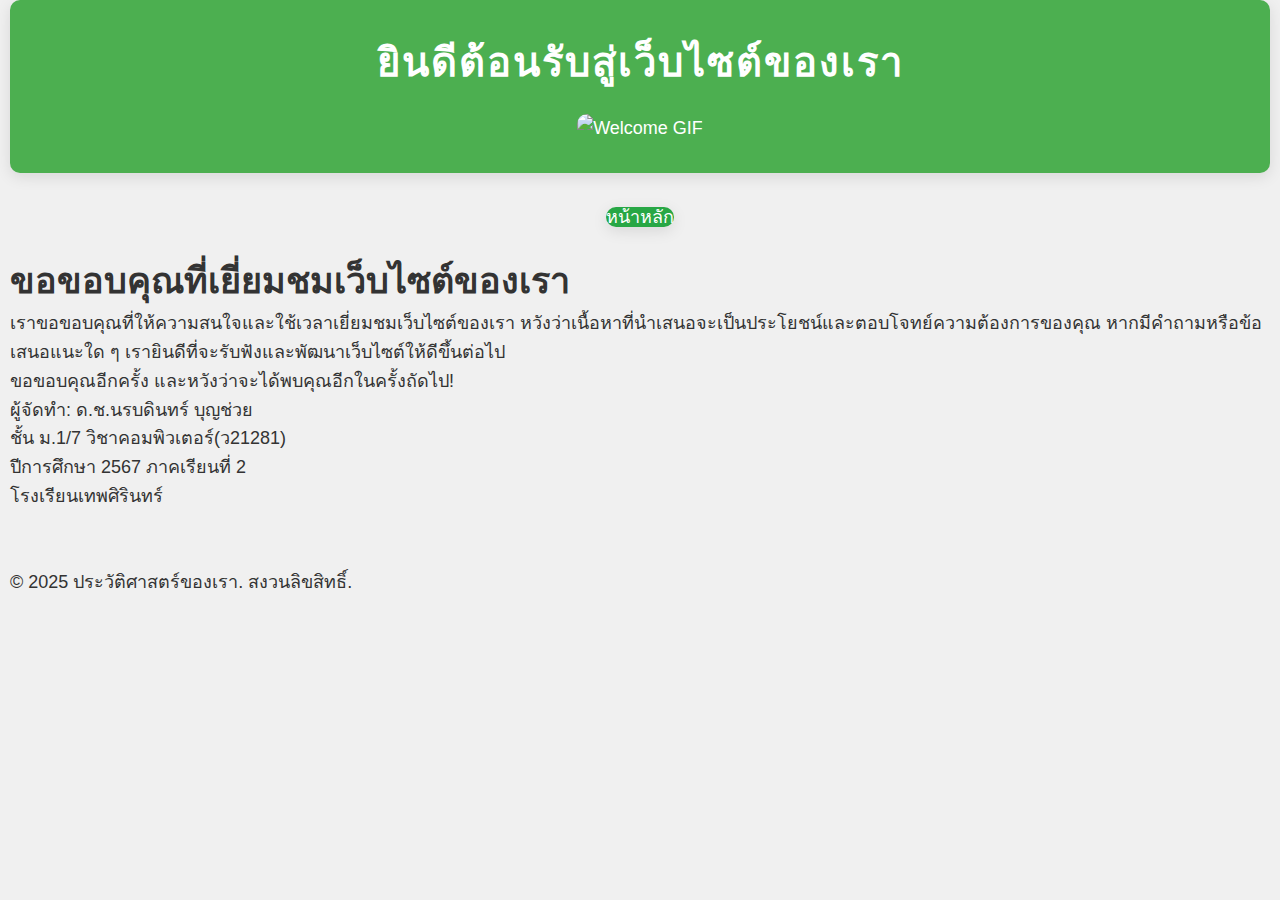
==== Creator.html @ 5ab39163 "Add files via upload" ====
<!DOCTYPE html>
<html lang="en">
<head>
    <meta charset="UTF-8">
    <meta name="viewport" content="width=device-width, initial-scale=1.0">
    <title>History Page</title>
    <link rel="stylesheet" href="style.css">
    
</head>
<body>

    <!-- เบนเนอร์ (GIF) -->
    <header>
        <div class="header-content">
            <h1>ยินดีต้อนรับสู่เว็บไซต์ของเรา</h1>
            <!-- เพิ่มไฟล์ GIF ที่วนซ้ำ -->
            <img src="https://github.com/momomiki17/Brazil./blob/main/images/images/images.06.gif?raw=true" alt="Welcome GIF" class="banner-image">
        </div>
    </header>

    <!-- Navigation Bar with buttons -->
    <nav>
        <a href="index.html" class="btn">หน้าหลัก</a>
    </nav>

    <!-- Content Section -->
    <main>
        <section class="content">
            <div class="animal-details">
                <div class="image-container">
                    <h1>ขอขอบคุณที่เยี่ยมชมเว็บไซต์ของเรา</h1>

                    <div class="content">
                        <p>เราขอขอบคุณที่ให้ความสนใจและใช้เวลาเยี่ยมชมเว็บไซต์ของเรา หวังว่าเนื้อหาที่นำเสนอจะเป็นประโยชน์และตอบโจทย์ความต้องการของคุณ หากมีคำถามหรือข้อเสนอแนะใด ๆ เรายินดีที่จะรับฟังและพัฒนาเว็บไซต์ให้ดีขึ้นต่อไป</p>
                    </div>
                
                    <div class="footer">
                        <p>ขอขอบคุณอีกครั้ง และหวังว่าจะได้พบคุณอีกในครั้งถัดไป!</p>
                        <p>ผู้จัดทำ: ด.ช.นรบดินทร์ บุญช่วย<br>ชั้น ม.1/7 วิชาคอมพิวเตอร์(ว21281)</p>
                        <p>ปีการศึกษา 2567 ภาคเรียนที่ 2 </p>
                        </p>โรงเรียนเทพศิรินทร์</p>
                </div>

            
            </div>
        </section>
    </main>
    

    <!-- Footer Section -->
    <footer>
        <br><br><p>&copy; 2025 ประวัติศาสตร์ของเรา. สงวนลิขสิทธิ์.</p><br><br>
    </footer>

</body>
</html>
---- style.css ----
/*--General Styles--*/
* {
    box-sizing: border-box;
    margin: 0;
    padding: 0;
    font-family: 'Arial', sans-serif;
}

body {
    background-color: #f0f0f0;
    color: #333;
    font-size: 16px;
    line-height: 1.6;
}

/*--Header--*/
header {
    background-color: #28a745; /* สีเขียว */
    color: white;
    text-align: center;
    padding: 80px 20px;
    box-shadow: 0 4px 15px rgba(0, 0, 0, 0.1);
}

.header-content {
    position: relative;
}

header h1 {
    font-size: 3.5rem;
    font-weight: 700;
    letter-spacing: 1.5px;
}

/* ปรับขนาด GIF ให้มีความกว้าง 1920px และสูง 480px */
.banner-image {
    width: 100%; /* กว้างเต็มหน้าจอ */
    max-width: 1800px; /* จำกัดความกว้างสูงสุดที่ 1920px */
    height: 350px; /* ความสูง 480px */
    object-fit: cover; /* ให้ภาพยืดให้เต็มกรอบแต่ไม่เสียสัดส่วน */
    border-radius: 10px;
    margin-top: 20px;
}

/*--Button Styles--*/
.button-container {
    display: flex;
    justify-content: center;
    gap: 25px;
    margin-top: -50px;
    margin-bottom: 40px;
    flex-wrap: wrap;
}

.btn {
    width: 220px;
    background-color: #28a745; /* สีเขียว */
    text-align: center;
    text-decoration: none;
    color: white;
    border-radius: 12px;
    overflow: hidden;
    position: relative;
    box-shadow: 0 4px 15px rgba(0, 0, 0, 0.1);
    transition: all 0.3s ease;
    cursor: pointer;
    transform: scale(1);
}

.btn:hover {
    background-color: #218838; /* สีเขียวเข้มเมื่อ hover */
    transform: scale(1.05);
    box-shadow: 0 8px 25px rgba(0, 0, 0, 0.2);
}

.btn span {
    display: block;
    padding: 10px;
    font-size: 1.2rem;
    font-weight: bold;
    text-transform: uppercase;
    letter-spacing: 1px;
    background-color: rgba(0, 0, 0, 0.5);
    position: absolute;
    bottom: 10px;
    left: 50%;
    transform: translateX(-50%);
    width: 100%;
    text-align: center;
    color: white;
}

/*--Page Content--*/
.page-content {
    padding: 30px;
    background-color: white;
    border-radius: 15px;
    margin: 20px;
    box-shadow: 0 6px 20px rgba(0, 0, 0, 0.1);
    transition: transform 0.3s ease;
}

.page-content h2 {
    font-size: 2.5rem;
    color: #28a745;
    margin-bottom: 15px;
}

.page-content p {
    font-size: 1.1rem;
    color: #555;
}

.page-content:hover {
    transform: translateY(-5px);
}
/* General Styles */
* {
    box-sizing: border-box;
    margin: 0;
    padding: 0;
    font-family: 'Poppins', sans-serif; /* เปลี่ยนเป็นฟอนต์ที่อ่านง่าย */
}

body {
    background-color: #f0f0f0;
    color: #333;
    line-height: 1.6; /* เพิ่มระยะห่างระหว่างบรรทัด */
    font-size: 18px; /* กำหนดขนาดฟอนต์ */
    padding: 0 10px; /* เพิ่มระยะขอบเล็กน้อย */
}

/* Header Section */
header {
    text-align: center;
    padding: 30px;
    background-color: #4CAF50;
    color: white;
    border-radius: 10px; /* เพิ่มมุมโค้งให้กับ header */
    margin-bottom: 30px;
}

header h1 {
    font-size: 2.5rem;
    letter-spacing: 2px; /* เพิ่มระยะห่างระหว่างตัวอักษร */
    text-transform: uppercase; /* เปลี่ยนข้อความให้เป็นตัวพิมพ์ใหญ่ */
    font-weight: bold;
}

/* Navigation Bar */
nav {
    text-align: center;
    margin: 20px 0;
}
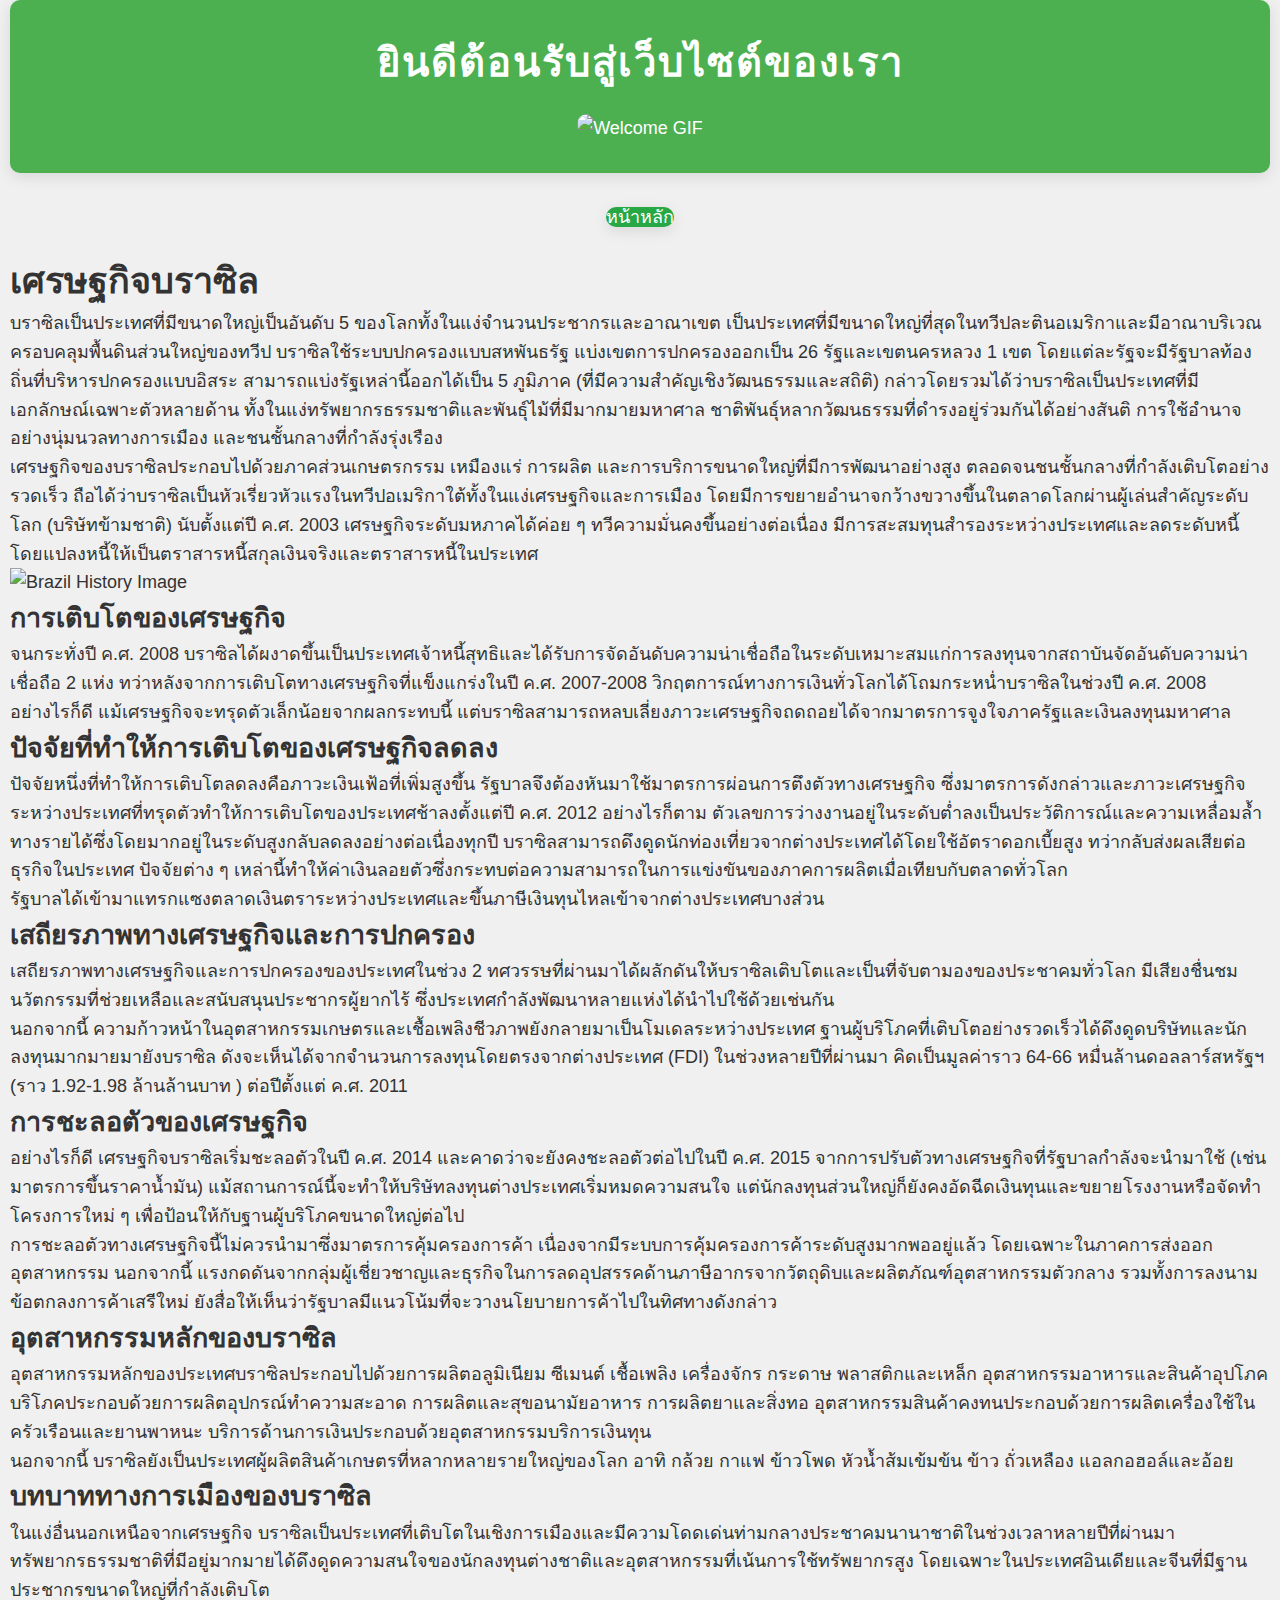
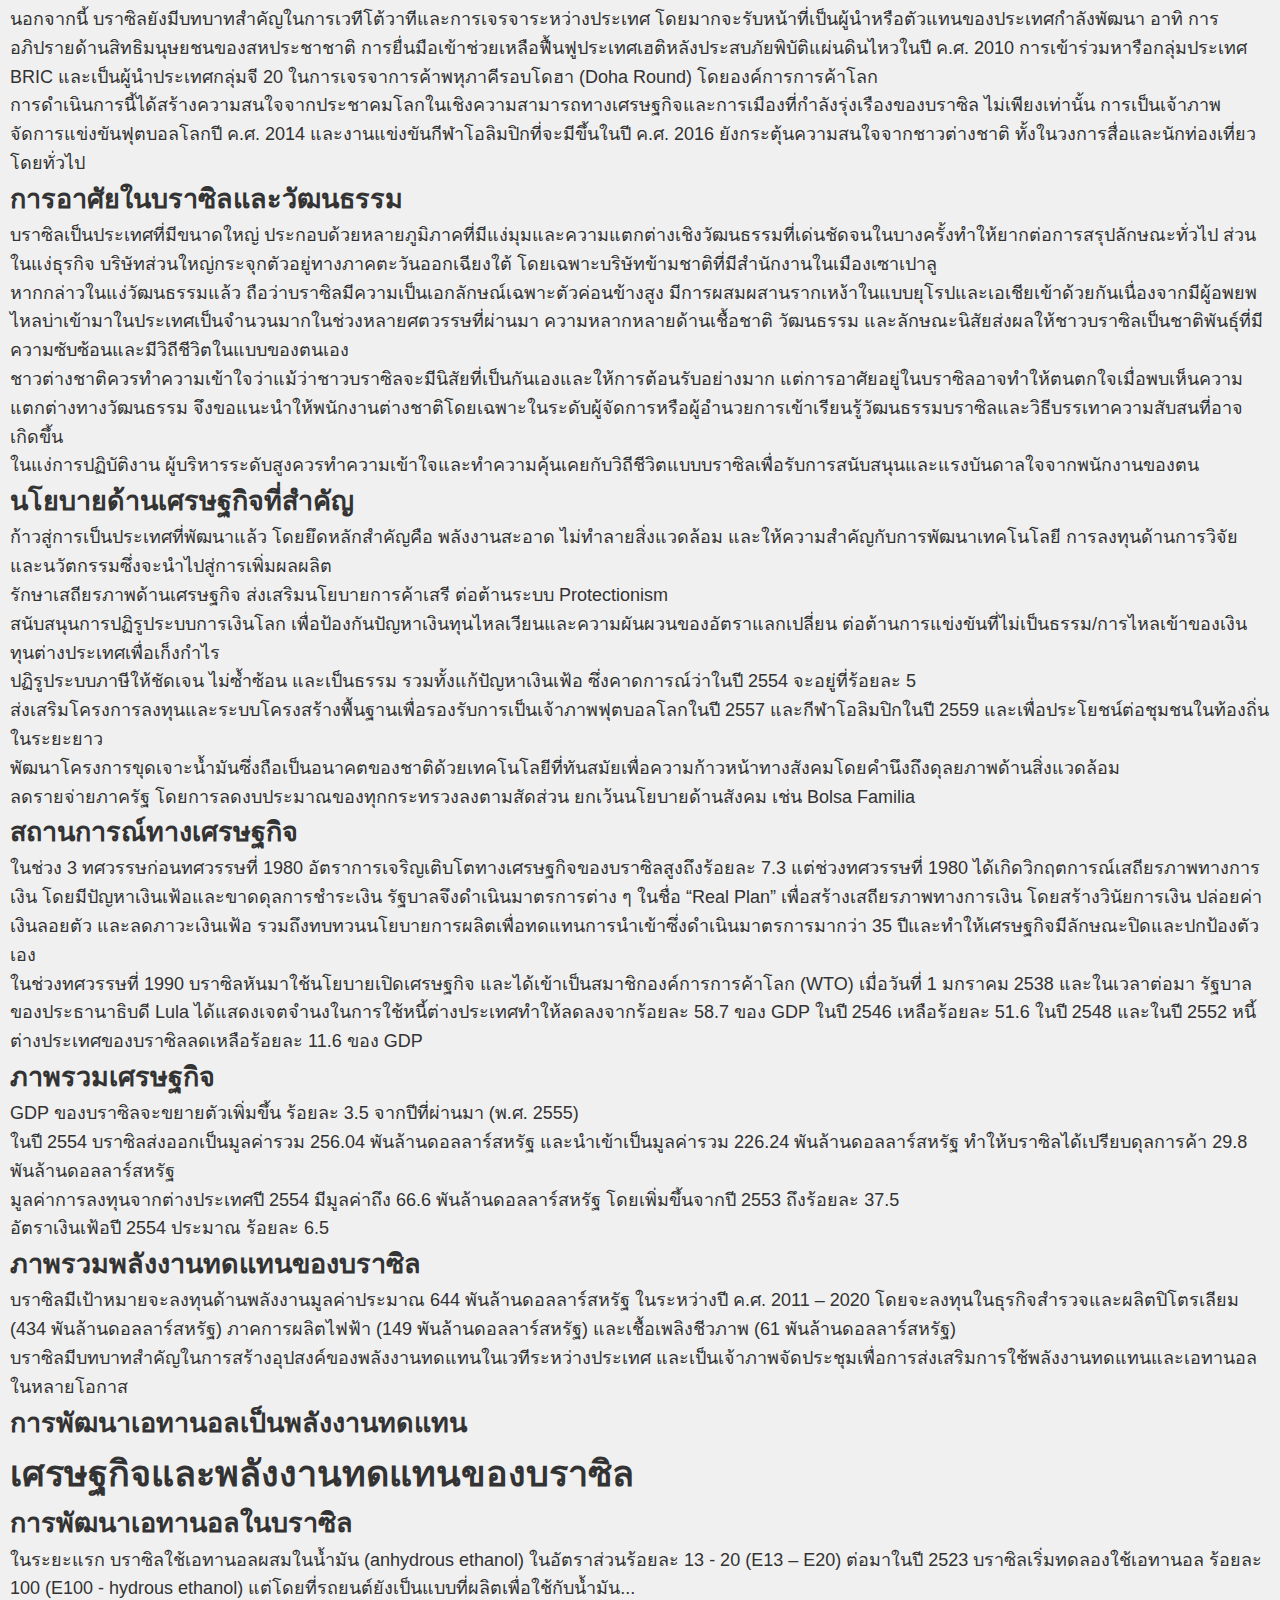
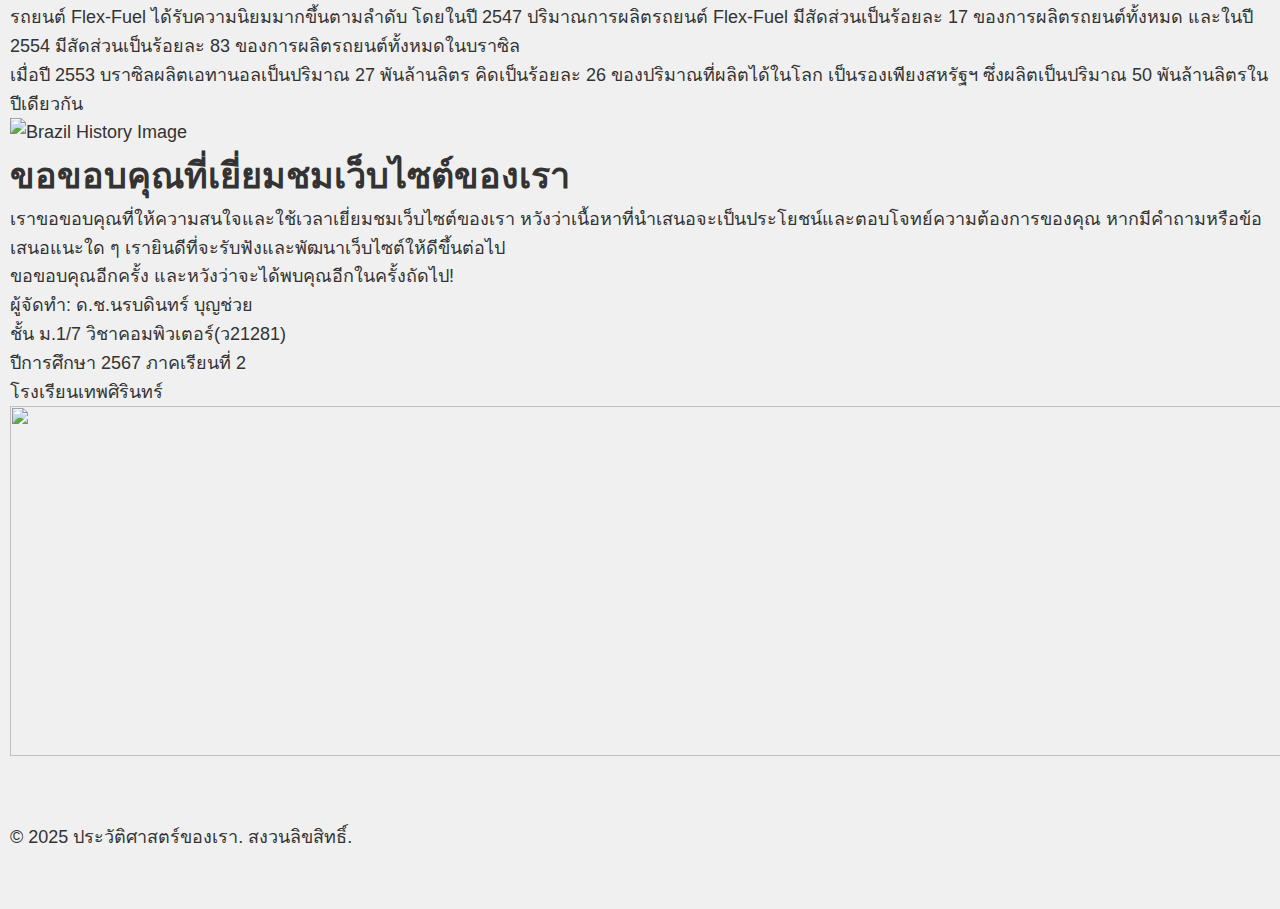
==== commit 330c3445: "Update Creator.html" ====
--- a/Creator.html
+++ b/Creator.html
@@ -27,7 +27,105 @@
     <main>
         <section class="content">
             <div class="animal-details">
+                <h1>เศรษฐกิจบราซิล</h1>
                 <div class="image-container">
+                    <p>บราซิลเป็นประเทศที่มีขนาดใหญ่เป็นอันดับ 5 ของโลกทั้งในแง่จำนวนประชากรและอาณาเขต เป็นประเทศที่มีขนาดใหญ่ที่สุดในทวีปละตินอเมริกาและมีอาณาบริเวณครอบคลุมพื้นดินส่วนใหญ่ของทวีป บราซิลใช้ระบบปกครองแบบสหพันธรัฐ แบ่งเขตการปกครองออกเป็น 26 รัฐและเขตนครหลวง 1 เขต โดยแต่ละรัฐจะมีรัฐบาลท้องถิ่นที่บริหารปกครองแบบอิสระ สามารถแบ่งรัฐเหล่านี้ออกได้เป็น 5 ภูมิภาค (ที่มีความสำคัญเชิงวัฒนธรรมและสถิติ) กล่าวโดยรวมได้ว่าบราซิลเป็นประเทศที่มีเอกลักษณ์เฉพาะตัวหลายด้าน ทั้งในแง่ทรัพยากรธรรมชาติและพันธุ์ไม้ที่มีมากมายมหาศาล ชาติพันธุ์หลากวัฒนธรรมที่ดำรงอยู่ร่วมกันได้อย่างสันติ การใช้อำนาจอย่างนุ่มนวลทางการเมือง และชนชั้นกลางที่กำลังรุ่งเรือง</p>
+        </section>
+
+        <section class="section">
+            <p>เศรษฐกิจของบราซิลประกอบไปด้วยภาคส่วนเกษตรกรรม เหมืองแร่ การผลิต และการบริการขนาดใหญ่ที่มีการพัฒนาอย่างสูง ตลอดจนชนชั้นกลางที่กำลังเติบโตอย่างรวดเร็ว ถือได้ว่าบราซิลเป็นหัวเรี่ยวหัวแรงในทวีปอเมริกาใต้ทั้งในแง่เศรษฐกิจและการเมือง โดยมีการขยายอำนาจกว้างขวางขึ้นในตลาดโลกผ่านผู้เล่นสำคัญระดับโลก (บริษัทข้ามชาติ) นับตั้งแต่ปี ค.ศ. 2003 เศรษฐกิจระดับมหภาคได้ค่อย ๆ ทวีความมั่นคงขึ้นอย่างต่อเนื่อง มีการสะสมทุนสำรองระหว่างประเทศและลดระดับหนี้โดยแปลงหนี้ให้เป็นตราสารหนี้สกุลเงินจริงและตราสารหนี้ในประเทศ</p>
+            <img src="https://github.com/momomiki17/brasil.com/blob/main/images/images/images.13.gif?raw=true" alt="Brazil History Image" width="1500" height="350">
+        </section>
+
+        <section class="section">
+            <h2>การเติบโตของเศรษฐกิจ</h2>
+            <p>จนกระทั่งปี ค.ศ. 2008 บราซิลได้ผงาดขึ้นเป็นประเทศเจ้าหนี้สุทธิและได้รับการจัดอันดับความน่าเชื่อถือในระดับเหมาะสมแก่การลงทุนจากสถาบันจัดอันดับความน่าเชื่อถือ 2 แห่ง ทว่าหลังจากการเติบโตทางเศรษฐกิจที่แข็งแกร่งในปี ค.ศ. 2007-2008 วิกฤตการณ์ทางการเงินทั่วโลกได้โถมกระหน่ำบราซิลในช่วงปี ค.ศ. 2008 อย่างไรก็ดี แม้เศรษฐกิจจะทรุดตัวเล็กน้อยจากผลกระทบนี้ แต่บราซิลสามารถหลบเลี่ยงภาวะเศรษฐกิจถดถอยได้จากมาตรการจูงใจภาครัฐและเงินลงทุนมหาศาล</p>
+            <h2>ปัจจัยที่ทำให้การเติบโตของเศรษฐกิจลดลง</h2>
+            <p>ปัจจัยหนึ่งที่ทำให้การเติบโตลดลงคือภาวะเงินเฟ้อที่เพิ่มสูงขึ้น รัฐบาลจึงต้องหันมาใช้มาตรการผ่อนการตึงตัวทางเศรษฐกิจ ซึ่งมาตรการดังกล่าวและภาวะเศรษฐกิจระหว่างประเทศที่ทรุดตัวทำให้การเติบโตของประเทศช้าลงตั้งแต่ปี ค.ศ. 2012 อย่างไรก็ตาม ตัวเลขการว่างงานอยู่ในระดับต่ำลงเป็นประวัติการณ์และความเหลื่อมล้ำทางรายได้ซึ่งโดยมากอยู่ในระดับสูงกลับลดลงอย่างต่อเนื่องทุกปี บราซิลสามารถดึงดูดนักท่องเที่ยวจากต่างประเทศได้โดยใช้อัตราดอกเบี้ยสูง ทว่ากลับส่งผลเสียต่อธุรกิจในประเทศ ปัจจัยต่าง ๆ เหล่านี้ทำให้ค่าเงินลอยตัวซึ่งกระทบต่อความสามารถในการแข่งขันของภาคการผลิตเมื่อเทียบกับตลาดทั่วโลก</p>
+            <p>รัฐบาลได้เข้ามาแทรกแซงตลาดเงินตราระหว่างประเทศและขึ้นภาษีเงินทุนไหลเข้าจากต่างประเทศบางส่วน</p>
+        </section>
+
+        <section class="section">
+            <h2>เสถียรภาพทางเศรษฐกิจและการปกครอง</h2>
+            <p>เสถียรภาพทางเศรษฐกิจและการปกครองของประเทศในช่วง 2 ทศวรรษที่ผ่านมาได้ผลักดันให้บราซิลเติบโตและเป็นที่จับตามองของประชาคมทั่วโลก มีเสียงชื่นชมนวัตกรรมที่ช่วยเหลือและสนับสนุนประชากรผู้ยากไร้ ซึ่งประเทศกำลังพัฒนาหลายแห่งได้นำไปใช้ด้วยเช่นกัน</p>
+            <p>นอกจากนี้ ความก้าวหน้าในอุตสาหกรรมเกษตรและเชื้อเพลิงชีวภาพยังกลายมาเป็นโมเดลระหว่างประเทศ ฐานผู้บริโภคที่เติบโตอย่างรวดเร็วได้ดึงดูดบริษัทและนักลงทุนมากมายมายังบราซิล ดังจะเห็นได้จากจำนวนการลงทุนโดยตรงจากต่างประเทศ (FDI) ในช่วงหลายปีที่ผ่านมา คิดเป็นมูลค่าราว 64-66 หมื่นล้านดอลลาร์สหรัฐฯ (ราว 1.92-1.98 ล้านล้านบาท ) ต่อปีตั้งแต่ ค.ศ. 2011</p>
+       
+            <h2>การชะลอตัวของเศรษฐกิจ</h2>
+            <p>อย่างไรก็ดี เศรษฐกิจบราซิลเริ่มชะลอตัวในปี ค.ศ. 2014 และคาดว่าจะยังคงชะลอตัวต่อไปในปี ค.ศ. 2015 จากการปรับตัวทางเศรษฐกิจที่รัฐบาลกำลังจะนำมาใช้ (เช่น มาตรการขึ้นราคาน้ำมัน) แม้สถานการณ์นี้จะทำให้บริษัทลงทุนต่างประเทศเริ่มหมดความสนใจ แต่นักลงทุนส่วนใหญ่ก็ยังคงอัดฉีดเงินทุนและขยายโรงงานหรือจัดทำโครงการใหม่ ๆ เพื่อป้อนให้กับฐานผู้บริโภคขนาดใหญ่ต่อไป</p>
+            <p>การชะลอตัวทางเศรษฐกิจนี้ไม่ควรนำมาซึ่งมาตรการคุ้มครองการค้า เนื่องจากมีระบบการคุ้มครองการค้าระดับสูงมากพออยู่แล้ว โดยเฉพาะในภาคการส่งออกอุตสาหกรรม นอกจากนี้ แรงกดดันจากกลุ่มผู้เชี่ยวชาญและธุรกิจในการลดอุปสรรคด้านภาษีอากรจากวัตถุดิบและผลิตภัณฑ์อุตสาหกรรมตัวกลาง รวมทั้งการลงนามข้อตกลงการค้าเสรีใหม่ ยังสื่อให้เห็นว่ารัฐบาลมีแนวโน้มที่จะวางนโยบายการค้าไปในทิศทางดังกล่าว</p>
+        </section>
+
+        <section class="section">
+            <h2>อุตสาหกรรมหลักของบราซิล</h2>
+            <p>อุตสาหกรรมหลักของประเทศบราซิลประกอบไปด้วยการผลิตอลูมิเนียม ซีเมนต์ เชื้อเพลิง เครื่องจักร กระดาษ พลาสติกและเหล็ก อุตสาหกรรมอาหารและสินค้าอุปโภคบริโภคประกอบด้วยการผลิตอุปกรณ์ทำความสะอาด การผลิตและสุขอนามัยอาหาร การผลิตยาและสิ่งทอ อุตสาหกรรมสินค้าคงทนประกอบด้วยการผลิตเครื่องใช้ในครัวเรือนและยานพาหนะ บริการด้านการเงินประกอบด้วยอุตสาหกรรมบริการเงินทุน</p>
+            <p>นอกจากนี้ บราซิลยังเป็นประเทศผู้ผลิตสินค้าเกษตรที่หลากหลายรายใหญ่ของโลก อาทิ กล้วย กาแฟ ข้าวโพด หัวน้ำส้มเข้มข้น ข้าว ถั่วเหลือง แอลกอฮอล์และอ้อย</p>
+        </section>
+
+        <section class="section">
+            <h2>บทบาททางการเมืองของบราซิล</h2>
+            <p>ในแง่อื่นนอกเหนือจากเศรษฐกิจ บราซิลเป็นประเทศที่เติบโตในเชิงการเมืองและมีความโดดเด่นท่ามกลางประชาคมนานาชาติในช่วงเวลาหลายปีที่ผ่านมา ทรัพยากรธรรมชาติที่มีอยู่มากมายได้ดึงดูดความสนใจของนักลงทุนต่างชาติและอุตสาหกรรมที่เน้นการใช้ทรัพยากรสูง โดยเฉพาะในประเทศอินเดียและจีนที่มีฐานประชากรขนาดใหญ่ที่กำลังเติบโต</p>
+            <p>นอกจากนี้ บราซิลยังมีบทบาทสำคัญในการเวทีโต้วาทีและการเจรจาระหว่างประเทศ โดยมากจะรับหน้าที่เป็นผู้นำหรือตัวแทนของประเทศกำลังพัฒนา อาทิ การอภิปรายด้านสิทธิมนุษยชนของสหประชาชาติ การยื่นมือเข้าช่วยเหลือฟื้นฟูประเทศเฮติหลังประสบภัยพิบัติแผ่นดินไหวในปี ค.ศ. 2010 การเข้าร่วมหารือกลุ่มประเทศ BRIC และเป็นผู้นำประเทศกลุ่มจี 20 ในการเจรจาการค้าพหุภาคีรอบโดฮา (Doha Round) โดยองค์การการค้าโลก</p>
+            <p>การดำเนินการนี้ได้สร้างความสนใจจากประชาคมโลกในเชิงความสามารถทางเศรษฐกิจและการเมืองที่กำลังรุ่งเรืองของบราซิล ไม่เพียงเท่านั้น การเป็นเจ้าภาพจัดการแข่งขันฟุตบอลโลกปี ค.ศ. 2014 และงานแข่งขันกีฬาโอลิมปิกที่จะมีขึ้นในปี ค.ศ. 2016 ยังกระตุ้นความสนใจจากชาวต่างชาติ ทั้งในวงการสื่อและนักท่องเที่ยวโดยทั่วไป</p>
+            <h2>การอาศัยในบราซิลและวัฒนธรรม</h2>
+            <p>บราซิลเป็นประเทศที่มีขนาดใหญ่ ประกอบด้วยหลายภูมิภาคที่มีแง่มุมและความแตกต่างเชิงวัฒนธรรมที่เด่นชัดจนในบางครั้งทำให้ยากต่อการสรุปลักษณะทั่วไป ส่วนในแง่ธุรกิจ บริษัทส่วนใหญ่กระจุกตัวอยู่ทางภาคตะวันออกเฉียงใต้ โดยเฉพาะบริษัทข้ามชาติที่มีสำนักงานในเมืองเซาเปาลู</p>
+            <p>หากกล่าวในแง่วัฒนธรรมแล้ว ถือว่าบราซิลมีความเป็นเอกลักษณ์เฉพาะตัวค่อนข้างสูง มีการผสมผสานรากเหง้าในแบบยุโรปและเอเชียเข้าด้วยกันเนื่องจากมีผู้อพยพไหลบ่าเข้ามาในประเทศเป็นจำนวนมากในช่วงหลายศตวรรษที่ผ่านมา ความหลากหลายด้านเชื้อชาติ วัฒนธรรม และลักษณะนิสัยส่งผลให้ชาวบราซิลเป็นชาติพันธุ์ที่มีความซับซ้อนและมีวิถีชีวิตในแบบของตนเอง</p>
+            <p>ชาวต่างชาติควรทำความเข้าใจว่าแม้ว่าชาวบราซิลจะมีนิสัยที่เป็นกันเองและให้การต้อนรับอย่างมาก แต่การอาศัยอยู่ในบราซิลอาจทำให้ตนตกใจเมื่อพบเห็นความแตกต่างทางวัฒนธรรม จึงขอแนะนำให้พนักงานต่างชาติโดยเฉพาะในระดับผู้จัดการหรือผู้อำนวยการเข้าเรียนรู้วัฒนธรรมบราซิลและวิธีบรรเทาความสับสนที่อาจเกิดขึ้น</p>
+            <p>ในแง่การปฏิบัติงาน ผู้บริหารระดับสูงควรทำความเข้าใจและทำความคุ้นเคยกับวิถีชีวิตแบบบราซิลเพื่อรับการสนับสนุนและแรงบันดาลใจจากพนักงานของตน</p>
+        </section>
+
+        <section class="section">
+            <h2>นโยบายด้านเศรษฐกิจที่สำคัญ</h2>
+            <ul class="list">
+                <li>ก้าวสู่การเป็นประเทศที่พัฒนาแล้ว โดยยึดหลักสำคัญคือ พลังงานสะอาด ไม่ทำลายสิ่งแวดล้อม และให้ความสำคัญกับการพัฒนาเทคโนโลยี การลงทุนด้านการวิจัยและนวัตกรรมซึ่งจะนำไปสู่การเพิ่มผลผลิต</li>
+                <li>รักษาเสถียรภาพด้านเศรษฐกิจ ส่งเสริมนโยบายการค้าเสรี ต่อต้านระบบ Protectionism</li>
+                <li>สนับสนุนการปฏิรูประบบการเงินโลก เพื่อป้องกันปัญหาเงินทุนไหลเวียนและความผันผวนของอัตราแลกเปลี่ยน ต่อต้านการแข่งขันที่ไม่เป็นธรรม/การไหลเข้าของเงินทุนต่างประเทศเพื่อเก็งกำไร</li>
+                <li>ปฏิรูประบบภาษีให้ชัดเจน ไม่ซ้ำซ้อน และเป็นธรรม รวมทั้งแก้ปัญหาเงินเฟ้อ ซึ่งคาดการณ์ว่าในปี 2554 จะอยู่ที่ร้อยละ 5</li>
+                <li>ส่งเสริมโครงการลงทุนและระบบโครงสร้างพื้นฐานเพื่อรองรับการเป็นเจ้าภาพฟุตบอลโลกในปี 2557 และกีฬาโอลิมปิกในปี 2559 และเพื่อประโยชน์ต่อชุมชนในท้องถิ่นในระยะยาว</li>
+                <li>พัฒนาโครงการขุดเจาะน้ำมันซึ่งถือเป็นอนาคตของชาติด้วยเทคโนโลยีที่ทันสมัยเพื่อความก้าวหน้าทางสังคมโดยคำนึงถึงดุลยภาพด้านสิ่งแวดล้อม</li>
+                <li>ลดรายจ่ายภาครัฐ โดยการลดงบประมาณของทุกกระทรวงลงตามสัดส่วน ยกเว้นนโยบายด้านสังคม เช่น Bolsa Familia</li>
+            </ul>
+        </section>
+
+        <section class="section">
+            <h2>สถานการณ์ทางเศรษฐกิจ</h2>
+            <p>ในช่วง 3 ทศวรรษก่อนทศวรรษที่ 1980 อัตราการเจริญเติบโตทางเศรษฐกิจของบราซิลสูงถึงร้อยละ 7.3 แต่ช่วงทศวรรษที่ 1980 ได้เกิดวิกฤตการณ์เสถียรภาพทางการเงิน โดยมีปัญหาเงินเฟ้อและขาดดุลการชำระเงิน รัฐบาลจึงดำเนินมาตรการต่าง ๆ ในชื่อ “Real Plan” เพื่อสร้างเสถียรภาพทางการเงิน โดยสร้างวินัยการเงิน ปล่อยค่าเงินลอยตัว และลดภาวะเงินเฟ้อ รวมถึงทบทวนนโยบายการผลิตเพื่อทดแทนการนำเข้าซึ่งดำเนินมาตรการมากว่า 35 ปีและทำให้เศรษฐกิจมีลักษณะปิดและปกป้องตัวเอง</p>
+            <p>ในช่วงทศวรรษที่ 1990 บราซิลหันมาใช้นโยบายเปิดเศรษฐกิจ และได้เข้าเป็นสมาชิกองค์การการค้าโลก (WTO) เมื่อวันที่ 1 มกราคม 2538 และในเวลาต่อมา รัฐบาลของประธานาธิบดี Lula ได้แสดงเจตจำนงในการใช้หนี้ต่างประเทศทำให้ลดลงจากร้อยละ 58.7 ของ GDP ในปี 2546 เหลือร้อยละ 51.6 ในปี 2548 และในปี 2552 หนี้ต่างประเทศของบราซิลลดเหลือร้อยละ 11.6 ของ GDP</p>
+        </section>
+
+        <section class="section">
+            <h2>ภาพรวมเศรษฐกิจ</h2>
+            <ul class="list">
+                <li>GDP ของบราซิลจะขยายตัวเพิ่มขึ้น ร้อยละ 3.5 จากปีที่ผ่านมา (พ.ศ. 2555)</li>
+                <li>ในปี 2554 บราซิลส่งออกเป็นมูลค่ารวม 256.04 พันล้านดอลลาร์สหรัฐ และนำเข้าเป็นมูลค่ารวม 226.24 พันล้านดอลลาร์สหรัฐ ทำให้บราซิลได้เปรียบดุลการค้า 29.8 พันล้านดอลลาร์สหรัฐ</li>
+                <li>มูลค่าการลงทุนจากต่างประเทศปี 2554 มีมูลค่าถึง 66.6 พันล้านดอลลาร์สหรัฐ โดยเพิ่มขึ้นจากปี 2553 ถึงร้อยละ 37.5</li>
+                <li>อัตราเงินเฟ้อปี 2554 ประมาณ ร้อยละ 6.5</li>
+            </ul>
+        </section>
+
+        <section class="section">
+            <h2>ภาพรวมพลังงานทดแทนของบราซิล</h2>
+            <p>บราซิลมีเป้าหมายจะลงทุนด้านพลังงานมูลค่าประมาณ 644 พันล้านดอลลาร์สหรัฐ ในระหว่างปี ค.ศ. 2011 – 2020 โดยจะลงทุนในธุรกิจสำรวจและผลิตปิโตรเลียม (434 พันล้านดอลลาร์สหรัฐ) ภาคการผลิตไฟฟ้า (149 พันล้านดอลลาร์สหรัฐ) และเชื้อเพลิงชีวภาพ (61 พันล้านดอลลาร์สหรัฐ)</p>
+            <p>บราซิลมีบทบาทสำคัญในการสร้างอุปสงค์ของพลังงานทดแทนในเวทีระหว่างประเทศ และเป็นเจ้าภาพจัดประชุมเพื่อการส่งเสริมการใช้พลังงานทดแทนและเอทานอลในหลายโอกาส</p>
+        </section>
+
+        <section class="section">
+            <h2>การพัฒนาเอทานอลเป็นพลังงานทดแทน</h2>
+            <h1>เศรษฐกิจและพลังงานทดแทนของบราซิล</h1>
+        </header>
+        
+        <section>
+            <h2>การพัฒนาเอทานอลในบราซิล</h2>
+            <p>ในระยะแรก บราซิลใช้เอทานอลผสมในน้ำมัน (anhydrous ethanol) ในอัตราส่วนร้อยละ 13 - 20 (E13 – E20) ต่อมาในปี 2523 บราซิลเริ่มทดลองใช้เอทานอล ร้อยละ 100 (E100 - hydrous ethanol) แต่โดยที่รถยนต์ยังเป็นแบบที่ผลิตเพื่อใช้กับน้ำมัน...</p>
+        
+            <p>รถยนต์ Flex-Fuel ได้รับความนิยมมากขึ้นตามลำดับ โดยในปี 2547 ปริมาณการผลิตรถยนต์ Flex-Fuel มีสัดส่วนเป็นร้อยละ 17 ของการผลิตรถยนต์ทั้งหมด และในปี 2554 มีสัดส่วนเป็นร้อยละ 83 ของการผลิตรถยนต์ทั้งหมดในบราซิล</p>
+        
+            <p>เมื่อปี 2553 บราซิลผลิตเอทานอลเป็นปริมาณ 27 พันล้านลิตร คิดเป็นร้อยละ 26 ของปริมาณที่ผลิตได้ในโลก เป็นรองเพียงสหรัฐฯ ซึ่งผลิตเป็นปริมาณ 50 พันล้านลิตรในปีเดียวกัน</p>
+
+
+     
+        </section>
+
+        <img src="https://github.com/momomiki17/brasil.com/blob/main/images/images/images.011.gif?raw=true" alt="Brazil History Image" width="1500" height="350">
                     <h1>ขอขอบคุณที่เยี่ยมชมเว็บไซต์ของเรา</h1>
 
                     <div class="content">
@@ -39,6 +137,7 @@
                         <p>ผู้จัดทำ: ด.ช.นรบดินทร์ บุญช่วย<br>ชั้น ม.1/7 วิชาคอมพิวเตอร์(ว21281)</p>
                         <p>ปีการศึกษา 2567 ภาคเรียนที่ 2 </p>
                         </p>โรงเรียนเทพศิรินทร์</p>
+                        <img src="https://github.com/momomiki17/brasil.com/blob/main/images/images/images.12.gif?raw=true" width="1500" height="350">
                 </div>
 
             
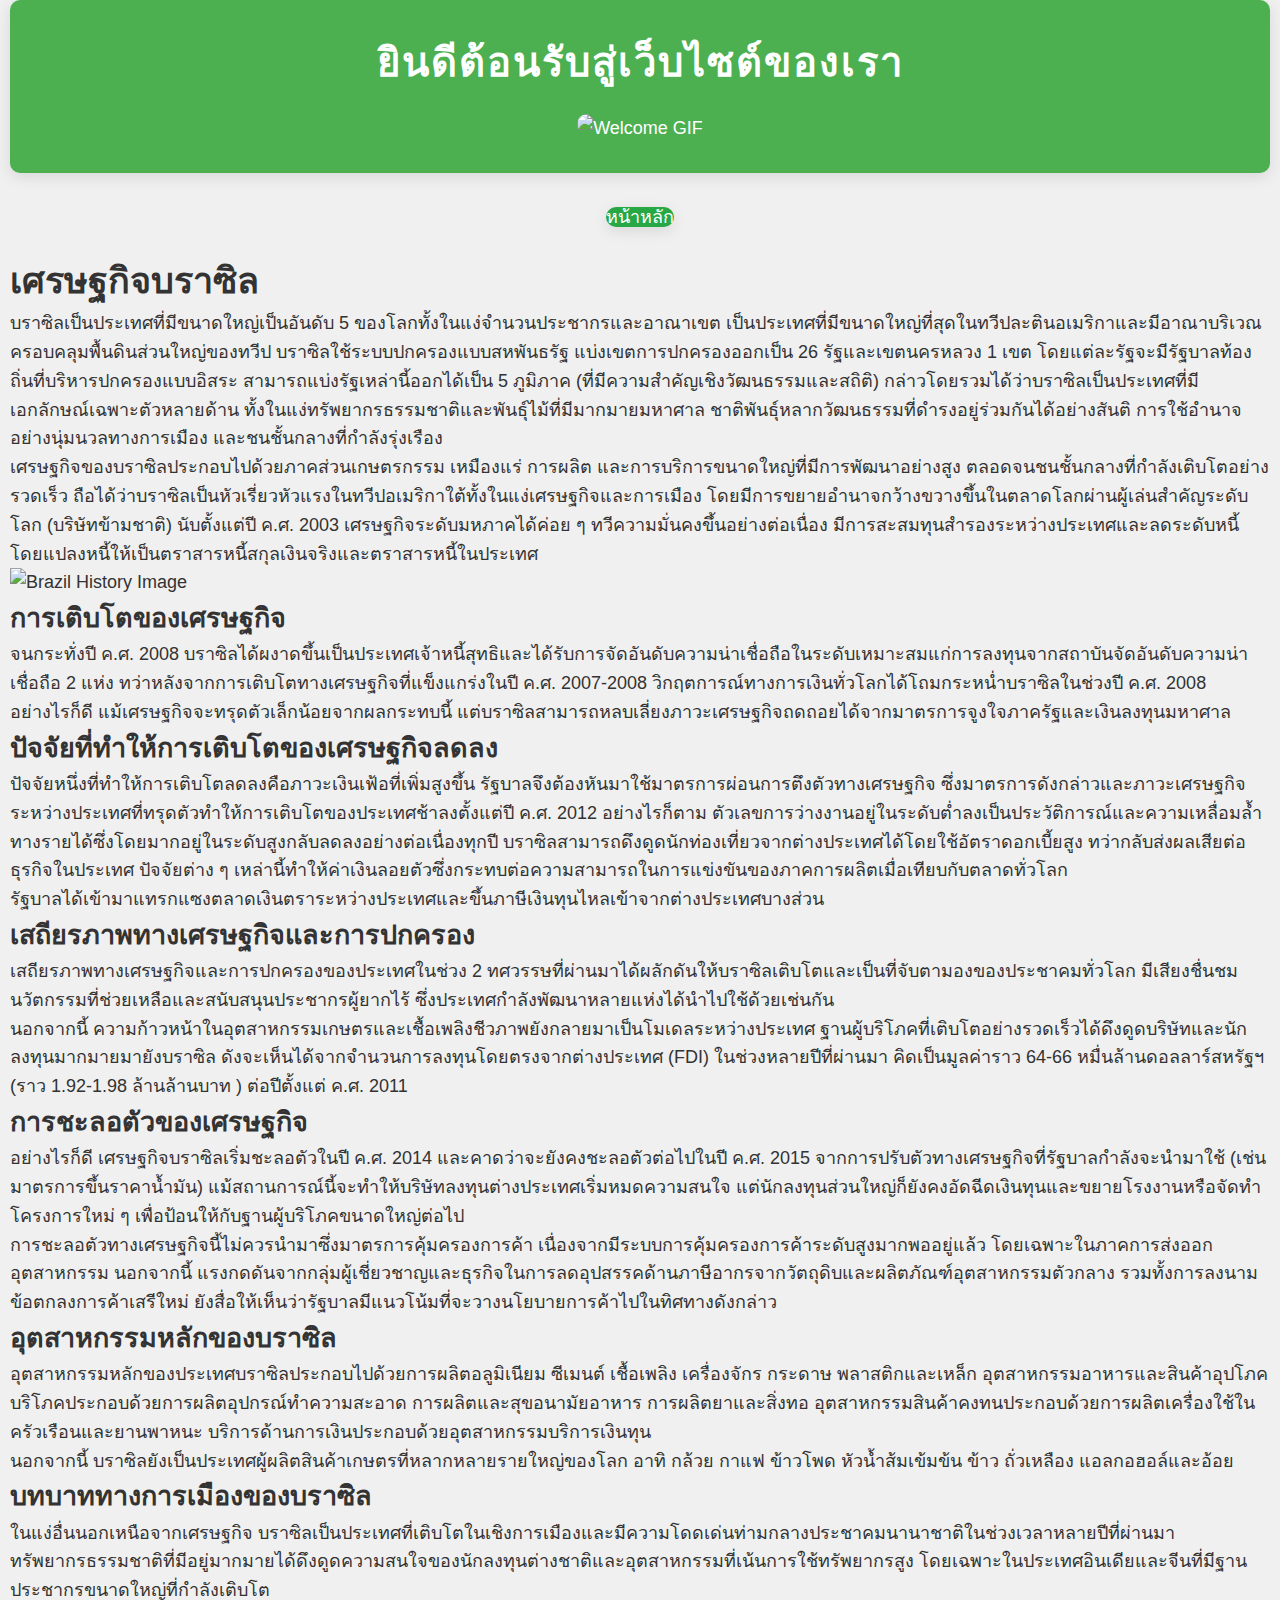
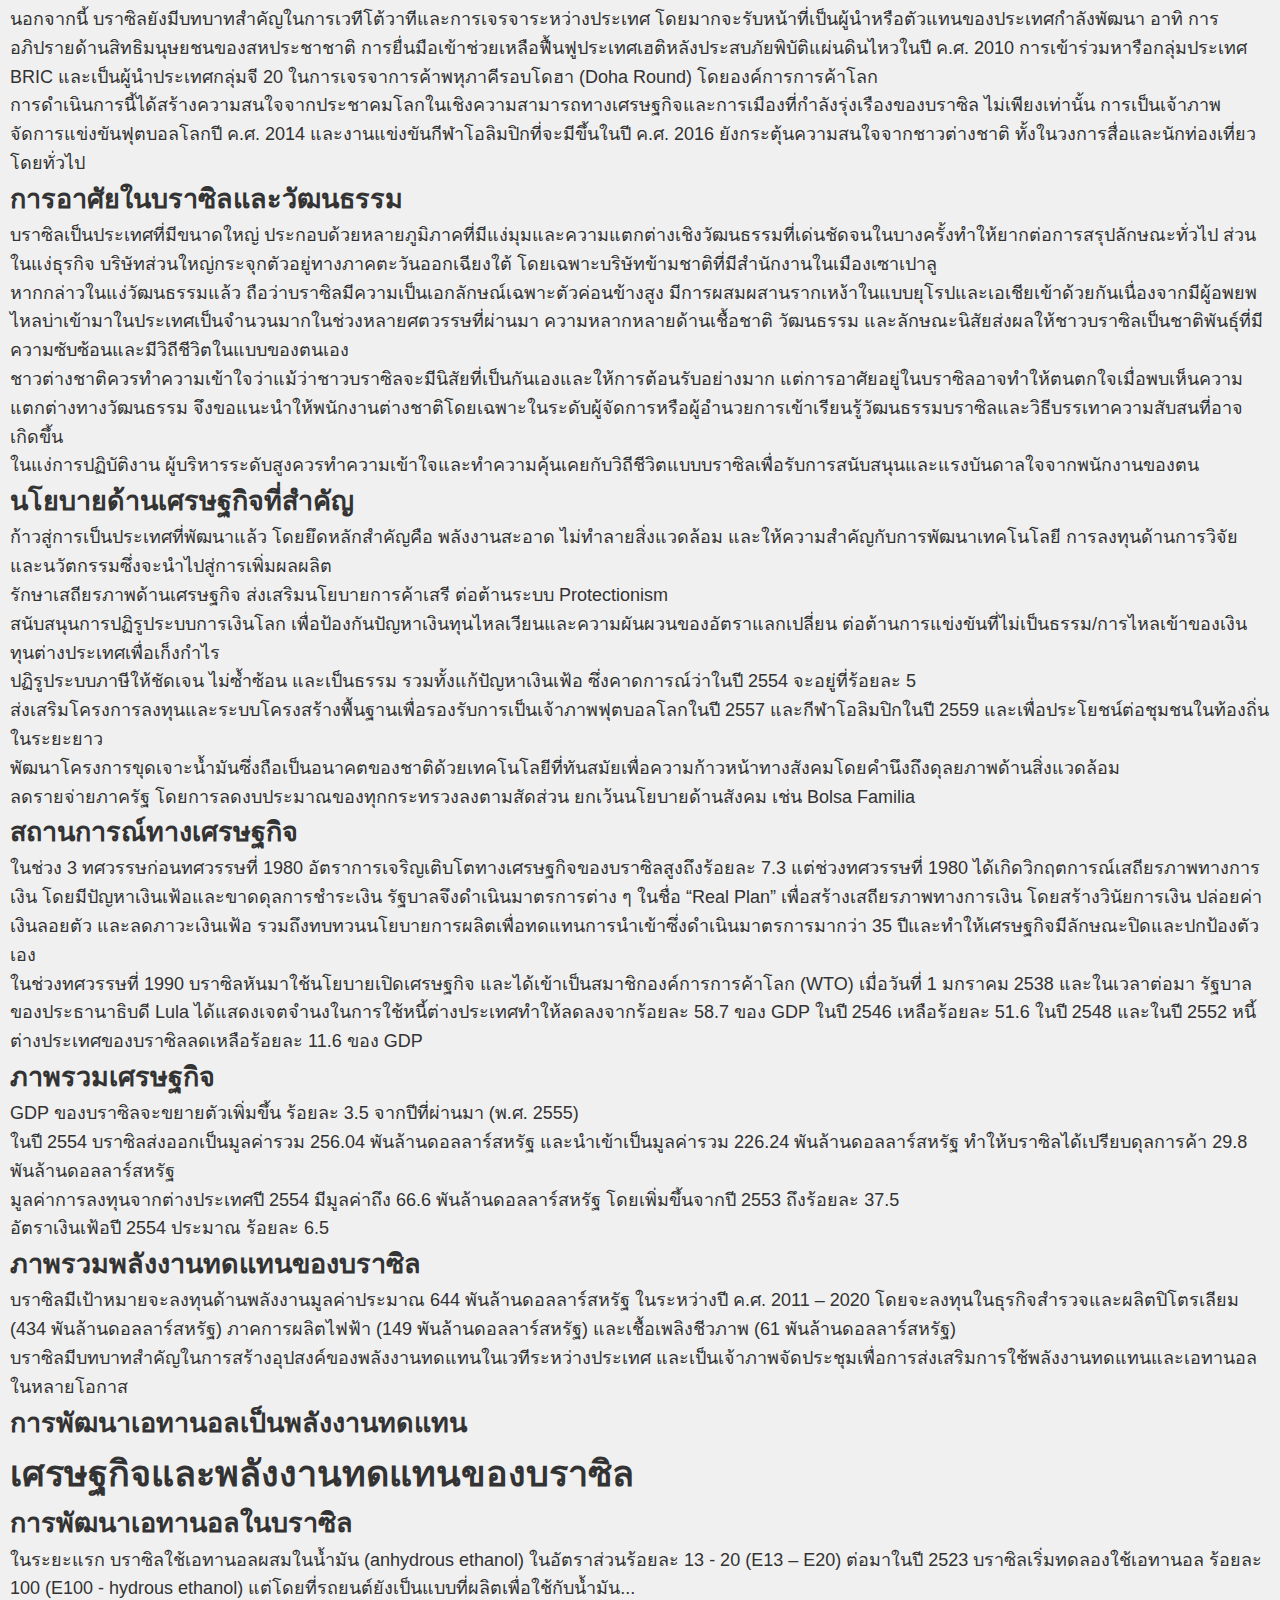
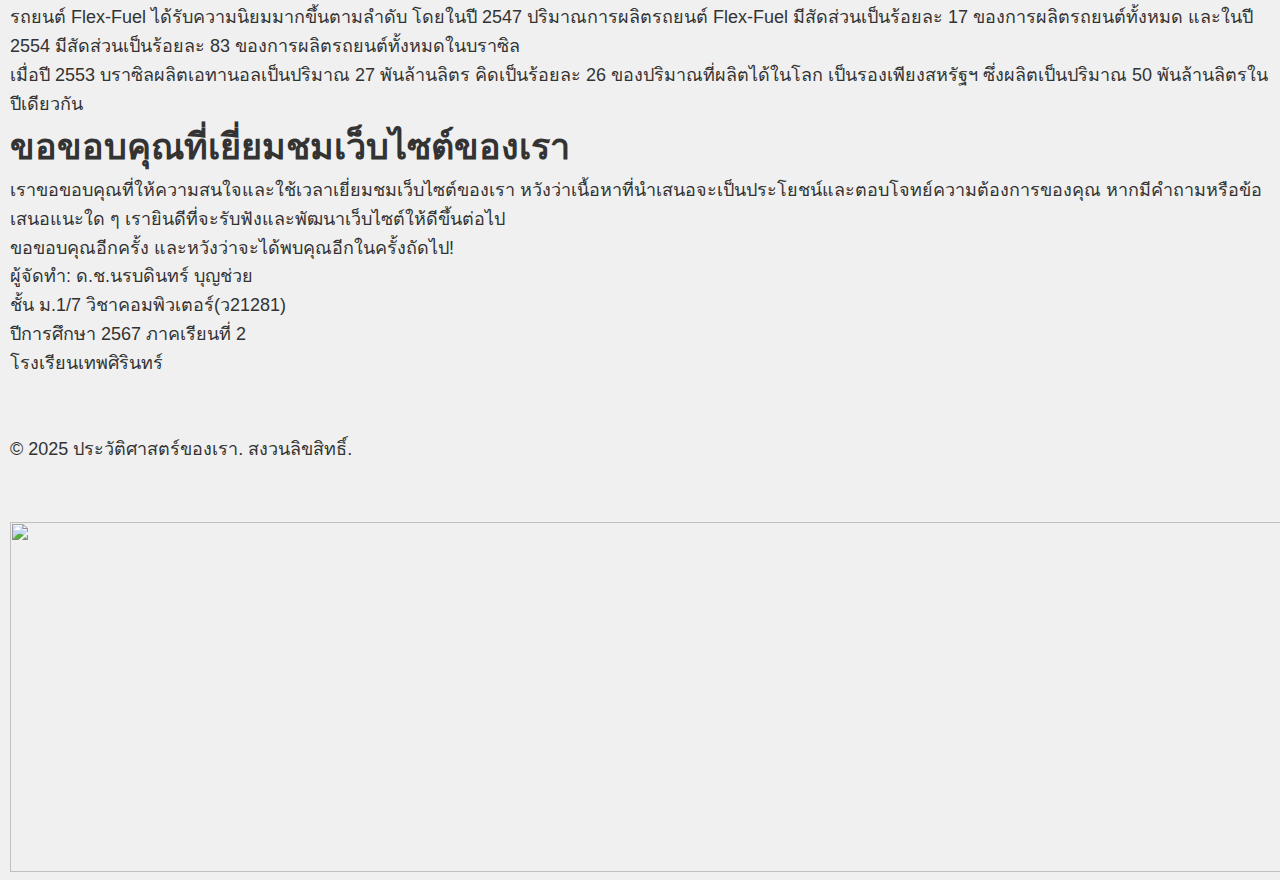
==== commit 4ee7f098: "Update Creator.html" ====
--- a/Creator.html
+++ b/Creator.html
@@ -3,7 +3,7 @@
 <head>
     <meta charset="UTF-8">
     <meta name="viewport" content="width=device-width, initial-scale=1.0">
-    <title>History Page</title>
+    <title>Creator Page</title>
     <link rel="stylesheet" href="style.css">
     
 </head>
@@ -125,7 +125,7 @@
      
         </section>
 
-        <img src="https://github.com/momomiki17/brasil.com/blob/main/images/images/images.011.gif?raw=true" alt="Brazil History Image" width="1500" height="350">
+       
                     <h1>ขอขอบคุณที่เยี่ยมชมเว็บไซต์ของเรา</h1>
 
                     <div class="content">
@@ -137,7 +137,6 @@
                         <p>ผู้จัดทำ: ด.ช.นรบดินทร์ บุญช่วย<br>ชั้น ม.1/7 วิชาคอมพิวเตอร์(ว21281)</p>
                         <p>ปีการศึกษา 2567 ภาคเรียนที่ 2 </p>
                         </p>โรงเรียนเทพศิรินทร์</p>
-                        <img src="https://github.com/momomiki17/brasil.com/blob/main/images/images/images.12.gif?raw=true" width="1500" height="350">
                 </div>
 
             
@@ -150,6 +149,6 @@
     <footer>
         <br><br><p>&copy; 2025 ประวัติศาสตร์ของเรา. สงวนลิขสิทธิ์.</p><br><br>
     </footer>
-
+    <img src="https://github.com/momomiki17/brasil.com/blob/main/images/images/images.20.gif?raw=true" width="1500" height="350">
 </body>
 </html>
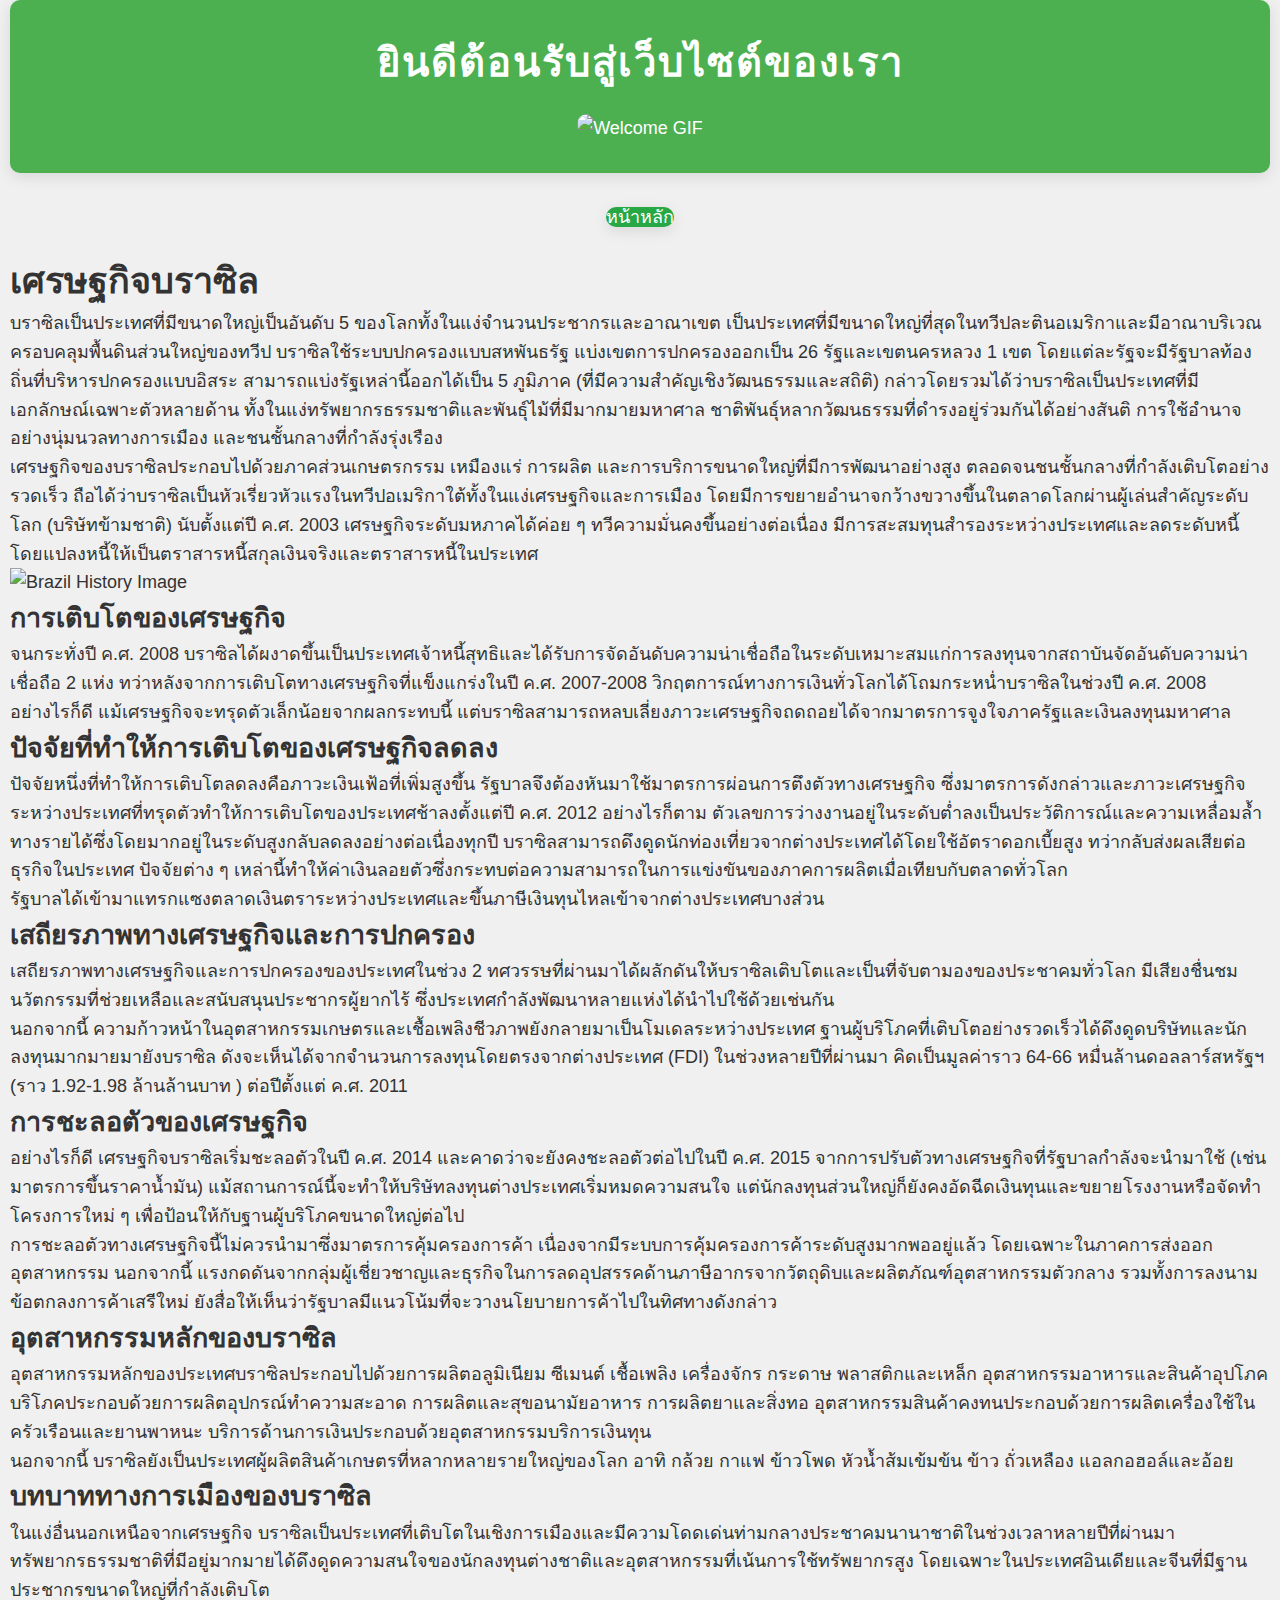
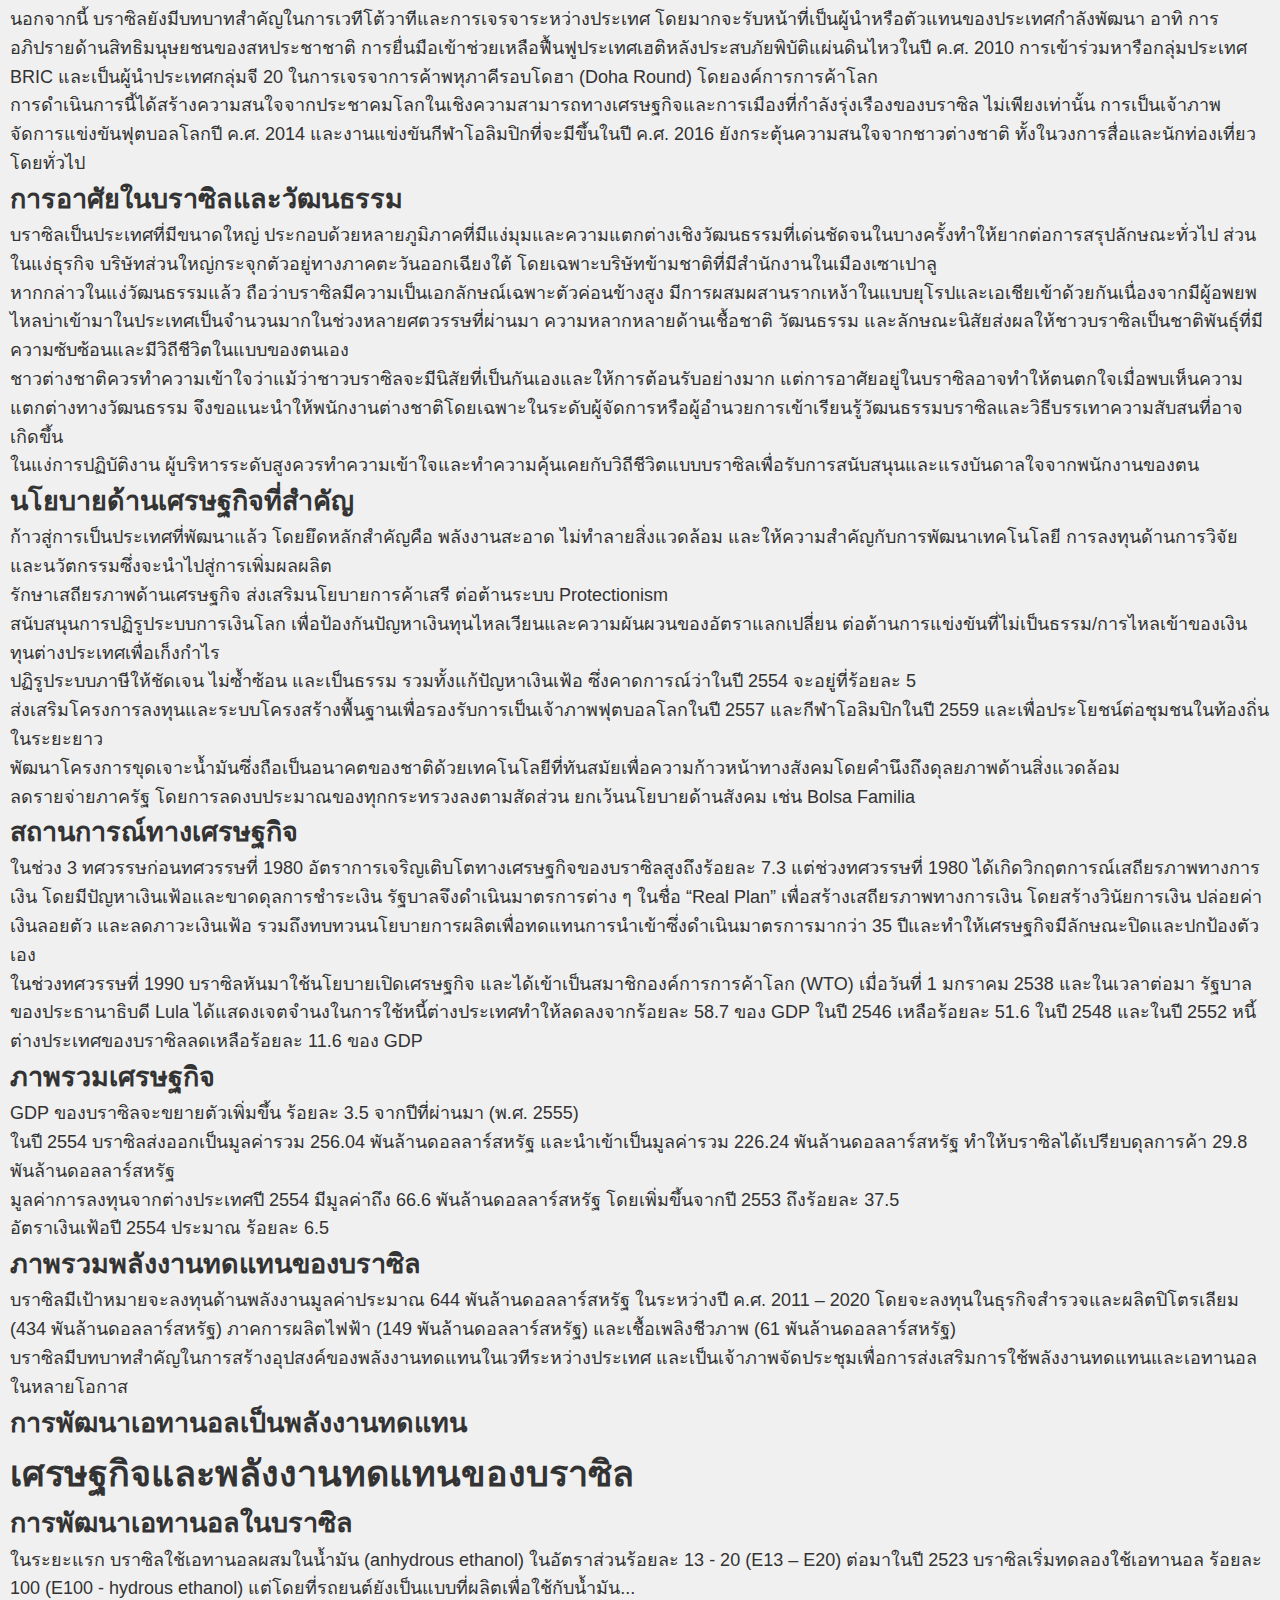
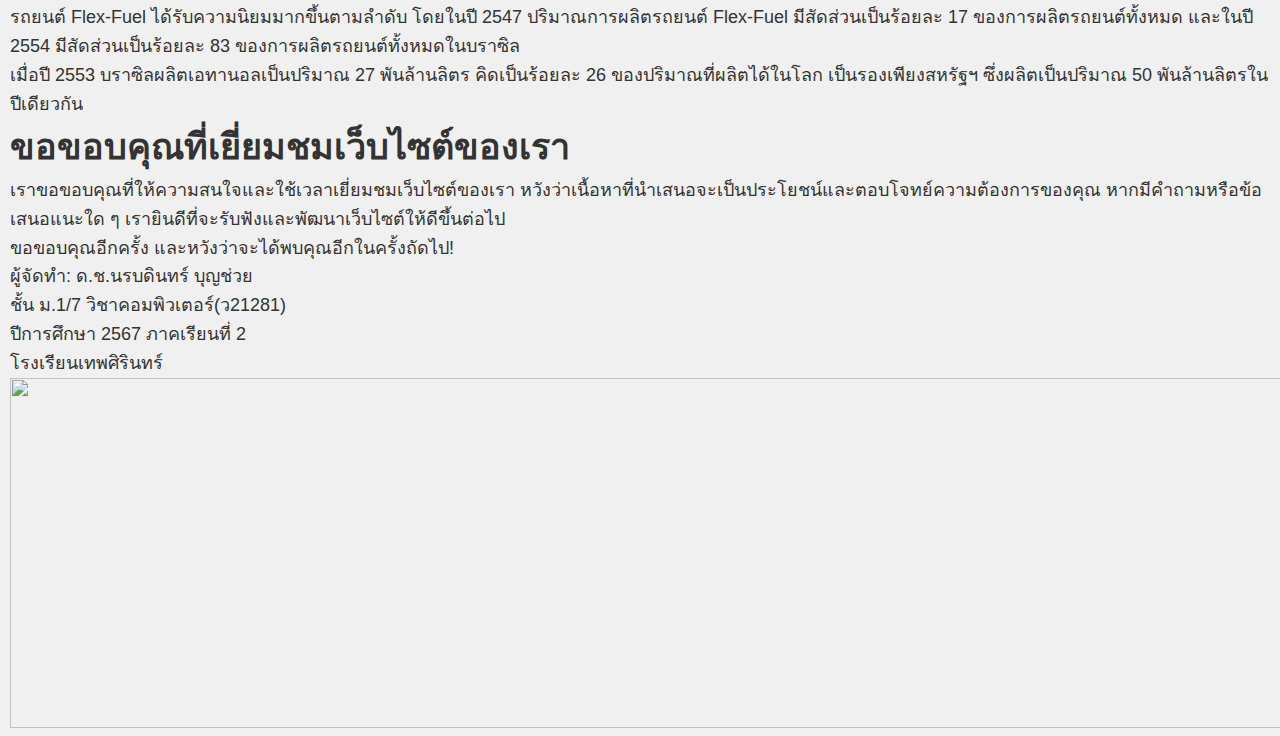
==== commit 454cfba1: "Update Creator.html" ====
--- a/Creator.html
+++ b/Creator.html
@@ -146,9 +146,6 @@
     
 
     <!-- Footer Section -->
-    <footer>
-        <br><br><p>&copy; 2025 ประวัติศาสตร์ของเรา. สงวนลิขสิทธิ์.</p><br><br>
-    </footer>
     <img src="https://github.com/momomiki17/brasil.com/blob/main/images/images/images.20.gif?raw=true" width="1500" height="350">
 </body>
 </html>
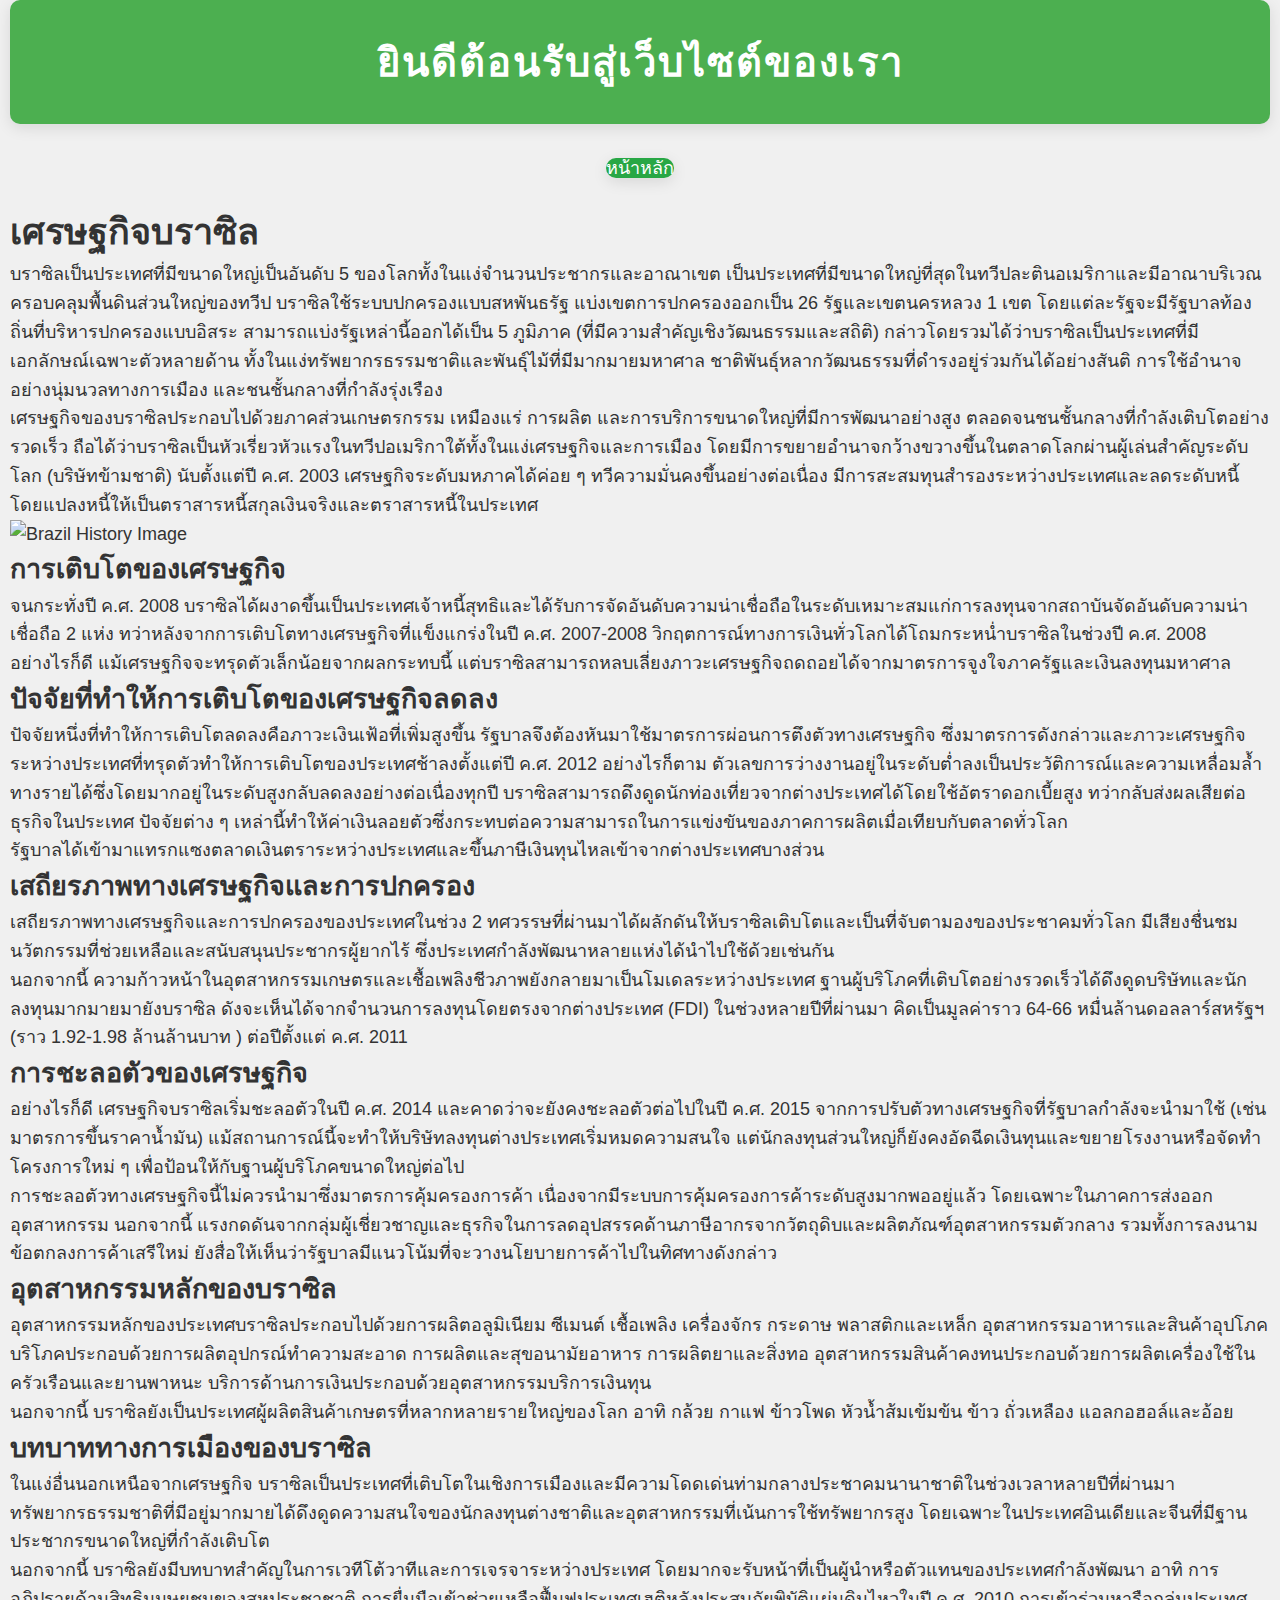
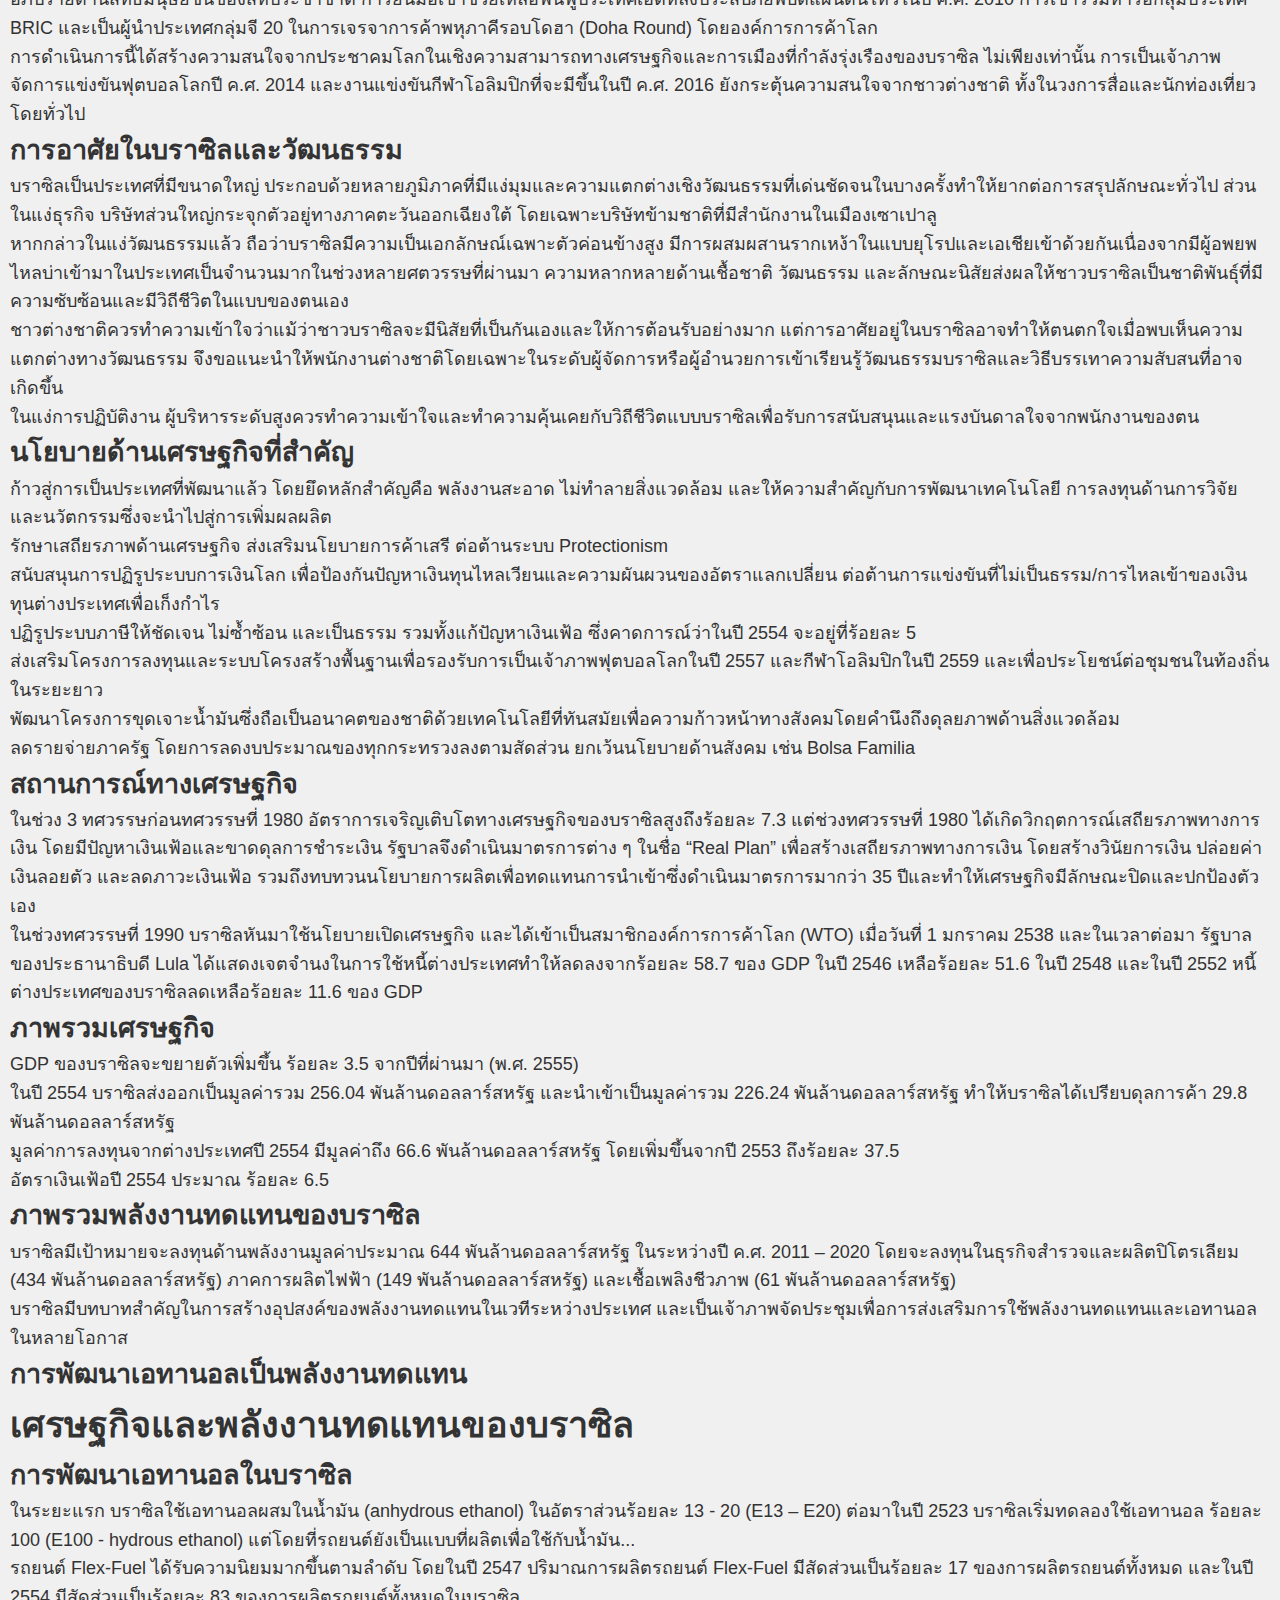
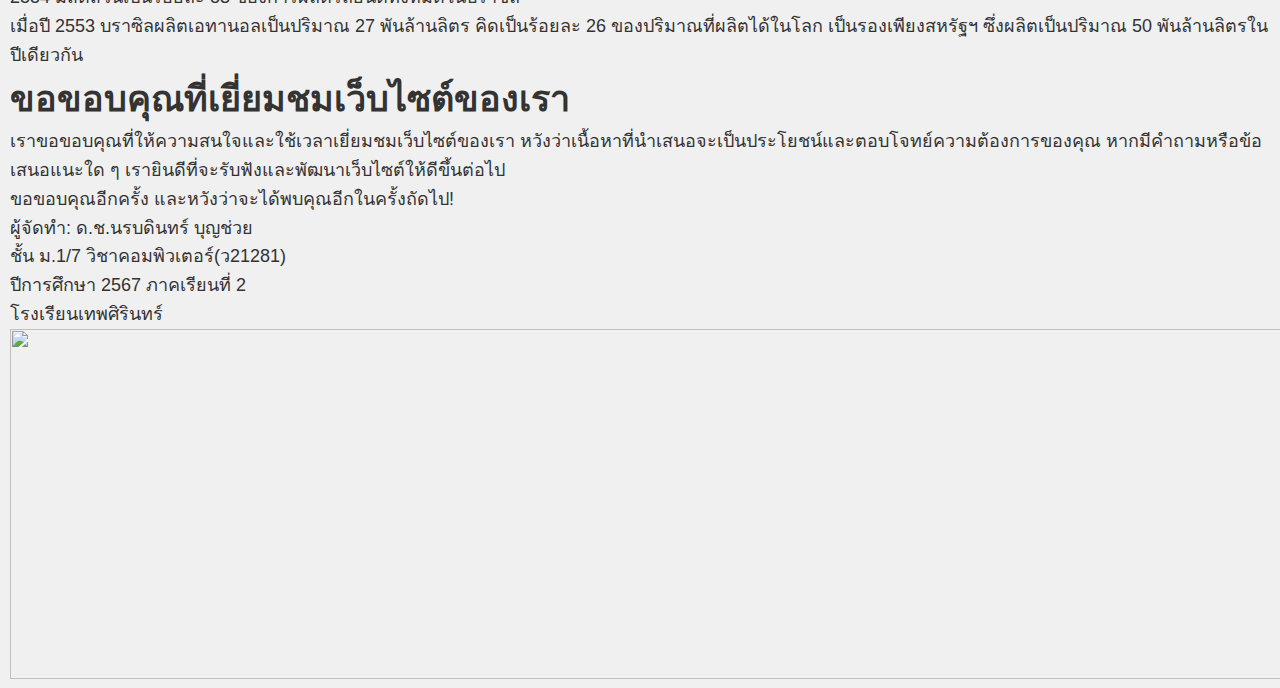
==== commit a70a3b4a: "Update Creator.html" ====
--- a/Creator.html
+++ b/Creator.html
@@ -14,7 +14,7 @@
         <div class="header-content">
             <h1>ยินดีต้อนรับสู่เว็บไซต์ของเรา</h1>
             <!-- เพิ่มไฟล์ GIF ที่วนซ้ำ -->
-            <img src="https://github.com/momomiki17/Brazil./blob/main/images/images/images.06.gif?raw=true" alt="Welcome GIF" class="banner-image">
+           
         </div>
     </header>
 
@@ -146,6 +146,6 @@
     
 
     <!-- Footer Section -->
-    <img src="https://github.com/momomiki17/brasil.com/blob/main/images/images/images.20.gif?raw=true" width="1500" height="350">
+    <img src="https://github.com/momomiki17/brasil.com/blob/main/images/images.30.gif?raw=true" width="1500" height="350">
 </body>
 </html>
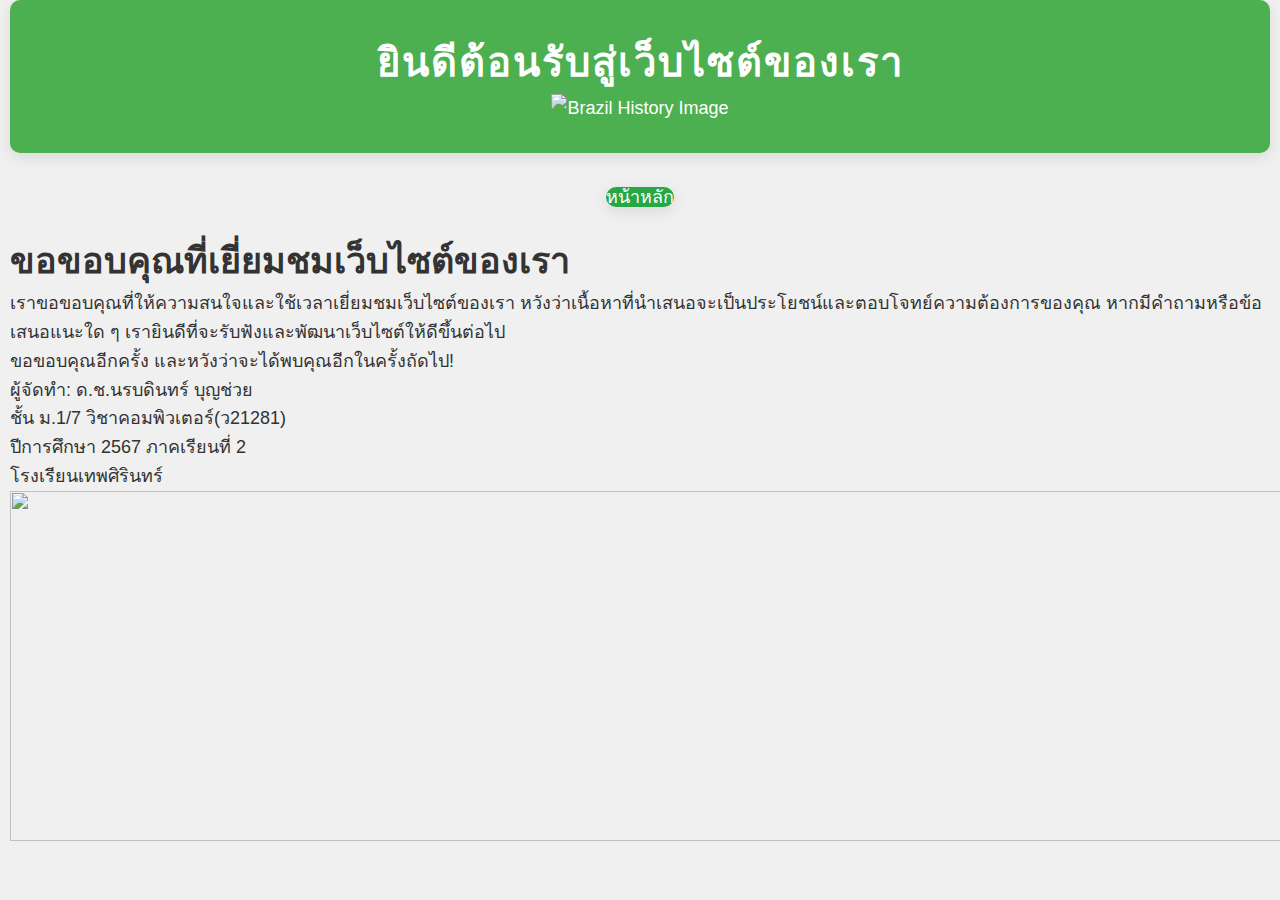
==== commit d70ff73b: "Update Creator.html" ====
--- a/Creator.html
+++ b/Creator.html
@@ -14,7 +14,7 @@
         <div class="header-content">
             <h1>ยินดีต้อนรับสู่เว็บไซต์ของเรา</h1>
             <!-- เพิ่มไฟล์ GIF ที่วนซ้ำ -->
-           
+            <img src="https://github.com/momomiki17/brasil.com/blob/main/images/images/images.06.gif?raw=true" alt="Brazil History Image" width="1500" height="350">
         </div>
     </header>
 
@@ -25,107 +25,10 @@
 
     <!-- Content Section -->
     <main>
-        <section class="content">
-            <div class="animal-details">
-                <h1>เศรษฐกิจบราซิล</h1>
-                <div class="image-container">
-                    <p>บราซิลเป็นประเทศที่มีขนาดใหญ่เป็นอันดับ 5 ของโลกทั้งในแง่จำนวนประชากรและอาณาเขต เป็นประเทศที่มีขนาดใหญ่ที่สุดในทวีปละตินอเมริกาและมีอาณาบริเวณครอบคลุมพื้นดินส่วนใหญ่ของทวีป บราซิลใช้ระบบปกครองแบบสหพันธรัฐ แบ่งเขตการปกครองออกเป็น 26 รัฐและเขตนครหลวง 1 เขต โดยแต่ละรัฐจะมีรัฐบาลท้องถิ่นที่บริหารปกครองแบบอิสระ สามารถแบ่งรัฐเหล่านี้ออกได้เป็น 5 ภูมิภาค (ที่มีความสำคัญเชิงวัฒนธรรมและสถิติ) กล่าวโดยรวมได้ว่าบราซิลเป็นประเทศที่มีเอกลักษณ์เฉพาะตัวหลายด้าน ทั้งในแง่ทรัพยากรธรรมชาติและพันธุ์ไม้ที่มีมากมายมหาศาล ชาติพันธุ์หลากวัฒนธรรมที่ดำรงอยู่ร่วมกันได้อย่างสันติ การใช้อำนาจอย่างนุ่มนวลทางการเมือง และชนชั้นกลางที่กำลังรุ่งเรือง</p>
+        <section
         </section>
 
         <section class="section">
-            <p>เศรษฐกิจของบราซิลประกอบไปด้วยภาคส่วนเกษตรกรรม เหมืองแร่ การผลิต และการบริการขนาดใหญ่ที่มีการพัฒนาอย่างสูง ตลอดจนชนชั้นกลางที่กำลังเติบโตอย่างรวดเร็ว ถือได้ว่าบราซิลเป็นหัวเรี่ยวหัวแรงในทวีปอเมริกาใต้ทั้งในแง่เศรษฐกิจและการเมือง โดยมีการขยายอำนาจกว้างขวางขึ้นในตลาดโลกผ่านผู้เล่นสำคัญระดับโลก (บริษัทข้ามชาติ) นับตั้งแต่ปี ค.ศ. 2003 เศรษฐกิจระดับมหภาคได้ค่อย ๆ ทวีความมั่นคงขึ้นอย่างต่อเนื่อง มีการสะสมทุนสำรองระหว่างประเทศและลดระดับหนี้โดยแปลงหนี้ให้เป็นตราสารหนี้สกุลเงินจริงและตราสารหนี้ในประเทศ</p>
-            <img src="https://github.com/momomiki17/brasil.com/blob/main/images/images/images.13.gif?raw=true" alt="Brazil History Image" width="1500" height="350">
-        </section>
-
-        <section class="section">
-            <h2>การเติบโตของเศรษฐกิจ</h2>
-            <p>จนกระทั่งปี ค.ศ. 2008 บราซิลได้ผงาดขึ้นเป็นประเทศเจ้าหนี้สุทธิและได้รับการจัดอันดับความน่าเชื่อถือในระดับเหมาะสมแก่การลงทุนจากสถาบันจัดอันดับความน่าเชื่อถือ 2 แห่ง ทว่าหลังจากการเติบโตทางเศรษฐกิจที่แข็งแกร่งในปี ค.ศ. 2007-2008 วิกฤตการณ์ทางการเงินทั่วโลกได้โถมกระหน่ำบราซิลในช่วงปี ค.ศ. 2008 อย่างไรก็ดี แม้เศรษฐกิจจะทรุดตัวเล็กน้อยจากผลกระทบนี้ แต่บราซิลสามารถหลบเลี่ยงภาวะเศรษฐกิจถดถอยได้จากมาตรการจูงใจภาครัฐและเงินลงทุนมหาศาล</p>
-            <h2>ปัจจัยที่ทำให้การเติบโตของเศรษฐกิจลดลง</h2>
-            <p>ปัจจัยหนึ่งที่ทำให้การเติบโตลดลงคือภาวะเงินเฟ้อที่เพิ่มสูงขึ้น รัฐบาลจึงต้องหันมาใช้มาตรการผ่อนการตึงตัวทางเศรษฐกิจ ซึ่งมาตรการดังกล่าวและภาวะเศรษฐกิจระหว่างประเทศที่ทรุดตัวทำให้การเติบโตของประเทศช้าลงตั้งแต่ปี ค.ศ. 2012 อย่างไรก็ตาม ตัวเลขการว่างงานอยู่ในระดับต่ำลงเป็นประวัติการณ์และความเหลื่อมล้ำทางรายได้ซึ่งโดยมากอยู่ในระดับสูงกลับลดลงอย่างต่อเนื่องทุกปี บราซิลสามารถดึงดูดนักท่องเที่ยวจากต่างประเทศได้โดยใช้อัตราดอกเบี้ยสูง ทว่ากลับส่งผลเสียต่อธุรกิจในประเทศ ปัจจัยต่าง ๆ เหล่านี้ทำให้ค่าเงินลอยตัวซึ่งกระทบต่อความสามารถในการแข่งขันของภาคการผลิตเมื่อเทียบกับตลาดทั่วโลก</p>
-            <p>รัฐบาลได้เข้ามาแทรกแซงตลาดเงินตราระหว่างประเทศและขึ้นภาษีเงินทุนไหลเข้าจากต่างประเทศบางส่วน</p>
-        </section>
-
-        <section class="section">
-            <h2>เสถียรภาพทางเศรษฐกิจและการปกครอง</h2>
-            <p>เสถียรภาพทางเศรษฐกิจและการปกครองของประเทศในช่วง 2 ทศวรรษที่ผ่านมาได้ผลักดันให้บราซิลเติบโตและเป็นที่จับตามองของประชาคมทั่วโลก มีเสียงชื่นชมนวัตกรรมที่ช่วยเหลือและสนับสนุนประชากรผู้ยากไร้ ซึ่งประเทศกำลังพัฒนาหลายแห่งได้นำไปใช้ด้วยเช่นกัน</p>
-            <p>นอกจากนี้ ความก้าวหน้าในอุตสาหกรรมเกษตรและเชื้อเพลิงชีวภาพยังกลายมาเป็นโมเดลระหว่างประเทศ ฐานผู้บริโภคที่เติบโตอย่างรวดเร็วได้ดึงดูดบริษัทและนักลงทุนมากมายมายังบราซิล ดังจะเห็นได้จากจำนวนการลงทุนโดยตรงจากต่างประเทศ (FDI) ในช่วงหลายปีที่ผ่านมา คิดเป็นมูลค่าราว 64-66 หมื่นล้านดอลลาร์สหรัฐฯ (ราว 1.92-1.98 ล้านล้านบาท ) ต่อปีตั้งแต่ ค.ศ. 2011</p>
-       
-            <h2>การชะลอตัวของเศรษฐกิจ</h2>
-            <p>อย่างไรก็ดี เศรษฐกิจบราซิลเริ่มชะลอตัวในปี ค.ศ. 2014 และคาดว่าจะยังคงชะลอตัวต่อไปในปี ค.ศ. 2015 จากการปรับตัวทางเศรษฐกิจที่รัฐบาลกำลังจะนำมาใช้ (เช่น มาตรการขึ้นราคาน้ำมัน) แม้สถานการณ์นี้จะทำให้บริษัทลงทุนต่างประเทศเริ่มหมดความสนใจ แต่นักลงทุนส่วนใหญ่ก็ยังคงอัดฉีดเงินทุนและขยายโรงงานหรือจัดทำโครงการใหม่ ๆ เพื่อป้อนให้กับฐานผู้บริโภคขนาดใหญ่ต่อไป</p>
-            <p>การชะลอตัวทางเศรษฐกิจนี้ไม่ควรนำมาซึ่งมาตรการคุ้มครองการค้า เนื่องจากมีระบบการคุ้มครองการค้าระดับสูงมากพออยู่แล้ว โดยเฉพาะในภาคการส่งออกอุตสาหกรรม นอกจากนี้ แรงกดดันจากกลุ่มผู้เชี่ยวชาญและธุรกิจในการลดอุปสรรคด้านภาษีอากรจากวัตถุดิบและผลิตภัณฑ์อุตสาหกรรมตัวกลาง รวมทั้งการลงนามข้อตกลงการค้าเสรีใหม่ ยังสื่อให้เห็นว่ารัฐบาลมีแนวโน้มที่จะวางนโยบายการค้าไปในทิศทางดังกล่าว</p>
-        </section>
-
-        <section class="section">
-            <h2>อุตสาหกรรมหลักของบราซิล</h2>
-            <p>อุตสาหกรรมหลักของประเทศบราซิลประกอบไปด้วยการผลิตอลูมิเนียม ซีเมนต์ เชื้อเพลิง เครื่องจักร กระดาษ พลาสติกและเหล็ก อุตสาหกรรมอาหารและสินค้าอุปโภคบริโภคประกอบด้วยการผลิตอุปกรณ์ทำความสะอาด การผลิตและสุขอนามัยอาหาร การผลิตยาและสิ่งทอ อุตสาหกรรมสินค้าคงทนประกอบด้วยการผลิตเครื่องใช้ในครัวเรือนและยานพาหนะ บริการด้านการเงินประกอบด้วยอุตสาหกรรมบริการเงินทุน</p>
-            <p>นอกจากนี้ บราซิลยังเป็นประเทศผู้ผลิตสินค้าเกษตรที่หลากหลายรายใหญ่ของโลก อาทิ กล้วย กาแฟ ข้าวโพด หัวน้ำส้มเข้มข้น ข้าว ถั่วเหลือง แอลกอฮอล์และอ้อย</p>
-        </section>
-
-        <section class="section">
-            <h2>บทบาททางการเมืองของบราซิล</h2>
-            <p>ในแง่อื่นนอกเหนือจากเศรษฐกิจ บราซิลเป็นประเทศที่เติบโตในเชิงการเมืองและมีความโดดเด่นท่ามกลางประชาคมนานาชาติในช่วงเวลาหลายปีที่ผ่านมา ทรัพยากรธรรมชาติที่มีอยู่มากมายได้ดึงดูดความสนใจของนักลงทุนต่างชาติและอุตสาหกรรมที่เน้นการใช้ทรัพยากรสูง โดยเฉพาะในประเทศอินเดียและจีนที่มีฐานประชากรขนาดใหญ่ที่กำลังเติบโต</p>
-            <p>นอกจากนี้ บราซิลยังมีบทบาทสำคัญในการเวทีโต้วาทีและการเจรจาระหว่างประเทศ โดยมากจะรับหน้าที่เป็นผู้นำหรือตัวแทนของประเทศกำลังพัฒนา อาทิ การอภิปรายด้านสิทธิมนุษยชนของสหประชาชาติ การยื่นมือเข้าช่วยเหลือฟื้นฟูประเทศเฮติหลังประสบภัยพิบัติแผ่นดินไหวในปี ค.ศ. 2010 การเข้าร่วมหารือกลุ่มประเทศ BRIC และเป็นผู้นำประเทศกลุ่มจี 20 ในการเจรจาการค้าพหุภาคีรอบโดฮา (Doha Round) โดยองค์การการค้าโลก</p>
-            <p>การดำเนินการนี้ได้สร้างความสนใจจากประชาคมโลกในเชิงความสามารถทางเศรษฐกิจและการเมืองที่กำลังรุ่งเรืองของบราซิล ไม่เพียงเท่านั้น การเป็นเจ้าภาพจัดการแข่งขันฟุตบอลโลกปี ค.ศ. 2014 และงานแข่งขันกีฬาโอลิมปิกที่จะมีขึ้นในปี ค.ศ. 2016 ยังกระตุ้นความสนใจจากชาวต่างชาติ ทั้งในวงการสื่อและนักท่องเที่ยวโดยทั่วไป</p>
-            <h2>การอาศัยในบราซิลและวัฒนธรรม</h2>
-            <p>บราซิลเป็นประเทศที่มีขนาดใหญ่ ประกอบด้วยหลายภูมิภาคที่มีแง่มุมและความแตกต่างเชิงวัฒนธรรมที่เด่นชัดจนในบางครั้งทำให้ยากต่อการสรุปลักษณะทั่วไป ส่วนในแง่ธุรกิจ บริษัทส่วนใหญ่กระจุกตัวอยู่ทางภาคตะวันออกเฉียงใต้ โดยเฉพาะบริษัทข้ามชาติที่มีสำนักงานในเมืองเซาเปาลู</p>
-            <p>หากกล่าวในแง่วัฒนธรรมแล้ว ถือว่าบราซิลมีความเป็นเอกลักษณ์เฉพาะตัวค่อนข้างสูง มีการผสมผสานรากเหง้าในแบบยุโรปและเอเชียเข้าด้วยกันเนื่องจากมีผู้อพยพไหลบ่าเข้ามาในประเทศเป็นจำนวนมากในช่วงหลายศตวรรษที่ผ่านมา ความหลากหลายด้านเชื้อชาติ วัฒนธรรม และลักษณะนิสัยส่งผลให้ชาวบราซิลเป็นชาติพันธุ์ที่มีความซับซ้อนและมีวิถีชีวิตในแบบของตนเอง</p>
-            <p>ชาวต่างชาติควรทำความเข้าใจว่าแม้ว่าชาวบราซิลจะมีนิสัยที่เป็นกันเองและให้การต้อนรับอย่างมาก แต่การอาศัยอยู่ในบราซิลอาจทำให้ตนตกใจเมื่อพบเห็นความแตกต่างทางวัฒนธรรม จึงขอแนะนำให้พนักงานต่างชาติโดยเฉพาะในระดับผู้จัดการหรือผู้อำนวยการเข้าเรียนรู้วัฒนธรรมบราซิลและวิธีบรรเทาความสับสนที่อาจเกิดขึ้น</p>
-            <p>ในแง่การปฏิบัติงาน ผู้บริหารระดับสูงควรทำความเข้าใจและทำความคุ้นเคยกับวิถีชีวิตแบบบราซิลเพื่อรับการสนับสนุนและแรงบันดาลใจจากพนักงานของตน</p>
-        </section>
-
-        <section class="section">
-            <h2>นโยบายด้านเศรษฐกิจที่สำคัญ</h2>
-            <ul class="list">
-                <li>ก้าวสู่การเป็นประเทศที่พัฒนาแล้ว โดยยึดหลักสำคัญคือ พลังงานสะอาด ไม่ทำลายสิ่งแวดล้อม และให้ความสำคัญกับการพัฒนาเทคโนโลยี การลงทุนด้านการวิจัยและนวัตกรรมซึ่งจะนำไปสู่การเพิ่มผลผลิต</li>
-                <li>รักษาเสถียรภาพด้านเศรษฐกิจ ส่งเสริมนโยบายการค้าเสรี ต่อต้านระบบ Protectionism</li>
-                <li>สนับสนุนการปฏิรูประบบการเงินโลก เพื่อป้องกันปัญหาเงินทุนไหลเวียนและความผันผวนของอัตราแลกเปลี่ยน ต่อต้านการแข่งขันที่ไม่เป็นธรรม/การไหลเข้าของเงินทุนต่างประเทศเพื่อเก็งกำไร</li>
-                <li>ปฏิรูประบบภาษีให้ชัดเจน ไม่ซ้ำซ้อน และเป็นธรรม รวมทั้งแก้ปัญหาเงินเฟ้อ ซึ่งคาดการณ์ว่าในปี 2554 จะอยู่ที่ร้อยละ 5</li>
-                <li>ส่งเสริมโครงการลงทุนและระบบโครงสร้างพื้นฐานเพื่อรองรับการเป็นเจ้าภาพฟุตบอลโลกในปี 2557 และกีฬาโอลิมปิกในปี 2559 และเพื่อประโยชน์ต่อชุมชนในท้องถิ่นในระยะยาว</li>
-                <li>พัฒนาโครงการขุดเจาะน้ำมันซึ่งถือเป็นอนาคตของชาติด้วยเทคโนโลยีที่ทันสมัยเพื่อความก้าวหน้าทางสังคมโดยคำนึงถึงดุลยภาพด้านสิ่งแวดล้อม</li>
-                <li>ลดรายจ่ายภาครัฐ โดยการลดงบประมาณของทุกกระทรวงลงตามสัดส่วน ยกเว้นนโยบายด้านสังคม เช่น Bolsa Familia</li>
-            </ul>
-        </section>
-
-        <section class="section">
-            <h2>สถานการณ์ทางเศรษฐกิจ</h2>
-            <p>ในช่วง 3 ทศวรรษก่อนทศวรรษที่ 1980 อัตราการเจริญเติบโตทางเศรษฐกิจของบราซิลสูงถึงร้อยละ 7.3 แต่ช่วงทศวรรษที่ 1980 ได้เกิดวิกฤตการณ์เสถียรภาพทางการเงิน โดยมีปัญหาเงินเฟ้อและขาดดุลการชำระเงิน รัฐบาลจึงดำเนินมาตรการต่าง ๆ ในชื่อ “Real Plan” เพื่อสร้างเสถียรภาพทางการเงิน โดยสร้างวินัยการเงิน ปล่อยค่าเงินลอยตัว และลดภาวะเงินเฟ้อ รวมถึงทบทวนนโยบายการผลิตเพื่อทดแทนการนำเข้าซึ่งดำเนินมาตรการมากว่า 35 ปีและทำให้เศรษฐกิจมีลักษณะปิดและปกป้องตัวเอง</p>
-            <p>ในช่วงทศวรรษที่ 1990 บราซิลหันมาใช้นโยบายเปิดเศรษฐกิจ และได้เข้าเป็นสมาชิกองค์การการค้าโลก (WTO) เมื่อวันที่ 1 มกราคม 2538 และในเวลาต่อมา รัฐบาลของประธานาธิบดี Lula ได้แสดงเจตจำนงในการใช้หนี้ต่างประเทศทำให้ลดลงจากร้อยละ 58.7 ของ GDP ในปี 2546 เหลือร้อยละ 51.6 ในปี 2548 และในปี 2552 หนี้ต่างประเทศของบราซิลลดเหลือร้อยละ 11.6 ของ GDP</p>
-        </section>
-
-        <section class="section">
-            <h2>ภาพรวมเศรษฐกิจ</h2>
-            <ul class="list">
-                <li>GDP ของบราซิลจะขยายตัวเพิ่มขึ้น ร้อยละ 3.5 จากปีที่ผ่านมา (พ.ศ. 2555)</li>
-                <li>ในปี 2554 บราซิลส่งออกเป็นมูลค่ารวม 256.04 พันล้านดอลลาร์สหรัฐ และนำเข้าเป็นมูลค่ารวม 226.24 พันล้านดอลลาร์สหรัฐ ทำให้บราซิลได้เปรียบดุลการค้า 29.8 พันล้านดอลลาร์สหรัฐ</li>
-                <li>มูลค่าการลงทุนจากต่างประเทศปี 2554 มีมูลค่าถึง 66.6 พันล้านดอลลาร์สหรัฐ โดยเพิ่มขึ้นจากปี 2553 ถึงร้อยละ 37.5</li>
-                <li>อัตราเงินเฟ้อปี 2554 ประมาณ ร้อยละ 6.5</li>
-            </ul>
-        </section>
-
-        <section class="section">
-            <h2>ภาพรวมพลังงานทดแทนของบราซิล</h2>
-            <p>บราซิลมีเป้าหมายจะลงทุนด้านพลังงานมูลค่าประมาณ 644 พันล้านดอลลาร์สหรัฐ ในระหว่างปี ค.ศ. 2011 – 2020 โดยจะลงทุนในธุรกิจสำรวจและผลิตปิโตรเลียม (434 พันล้านดอลลาร์สหรัฐ) ภาคการผลิตไฟฟ้า (149 พันล้านดอลลาร์สหรัฐ) และเชื้อเพลิงชีวภาพ (61 พันล้านดอลลาร์สหรัฐ)</p>
-            <p>บราซิลมีบทบาทสำคัญในการสร้างอุปสงค์ของพลังงานทดแทนในเวทีระหว่างประเทศ และเป็นเจ้าภาพจัดประชุมเพื่อการส่งเสริมการใช้พลังงานทดแทนและเอทานอลในหลายโอกาส</p>
-        </section>
-
-        <section class="section">
-            <h2>การพัฒนาเอทานอลเป็นพลังงานทดแทน</h2>
-            <h1>เศรษฐกิจและพลังงานทดแทนของบราซิล</h1>
-        </header>
-        
-        <section>
-            <h2>การพัฒนาเอทานอลในบราซิล</h2>
-            <p>ในระยะแรก บราซิลใช้เอทานอลผสมในน้ำมัน (anhydrous ethanol) ในอัตราส่วนร้อยละ 13 - 20 (E13 – E20) ต่อมาในปี 2523 บราซิลเริ่มทดลองใช้เอทานอล ร้อยละ 100 (E100 - hydrous ethanol) แต่โดยที่รถยนต์ยังเป็นแบบที่ผลิตเพื่อใช้กับน้ำมัน...</p>
-        
-            <p>รถยนต์ Flex-Fuel ได้รับความนิยมมากขึ้นตามลำดับ โดยในปี 2547 ปริมาณการผลิตรถยนต์ Flex-Fuel มีสัดส่วนเป็นร้อยละ 17 ของการผลิตรถยนต์ทั้งหมด และในปี 2554 มีสัดส่วนเป็นร้อยละ 83 ของการผลิตรถยนต์ทั้งหมดในบราซิล</p>
-        
-            <p>เมื่อปี 2553 บราซิลผลิตเอทานอลเป็นปริมาณ 27 พันล้านลิตร คิดเป็นร้อยละ 26 ของปริมาณที่ผลิตได้ในโลก เป็นรองเพียงสหรัฐฯ ซึ่งผลิตเป็นปริมาณ 50 พันล้านลิตรในปีเดียวกัน</p>
-
-
-     
-        </section>
-
-       
                     <h1>ขอขอบคุณที่เยี่ยมชมเว็บไซต์ของเรา</h1>
 
                     <div class="content">
